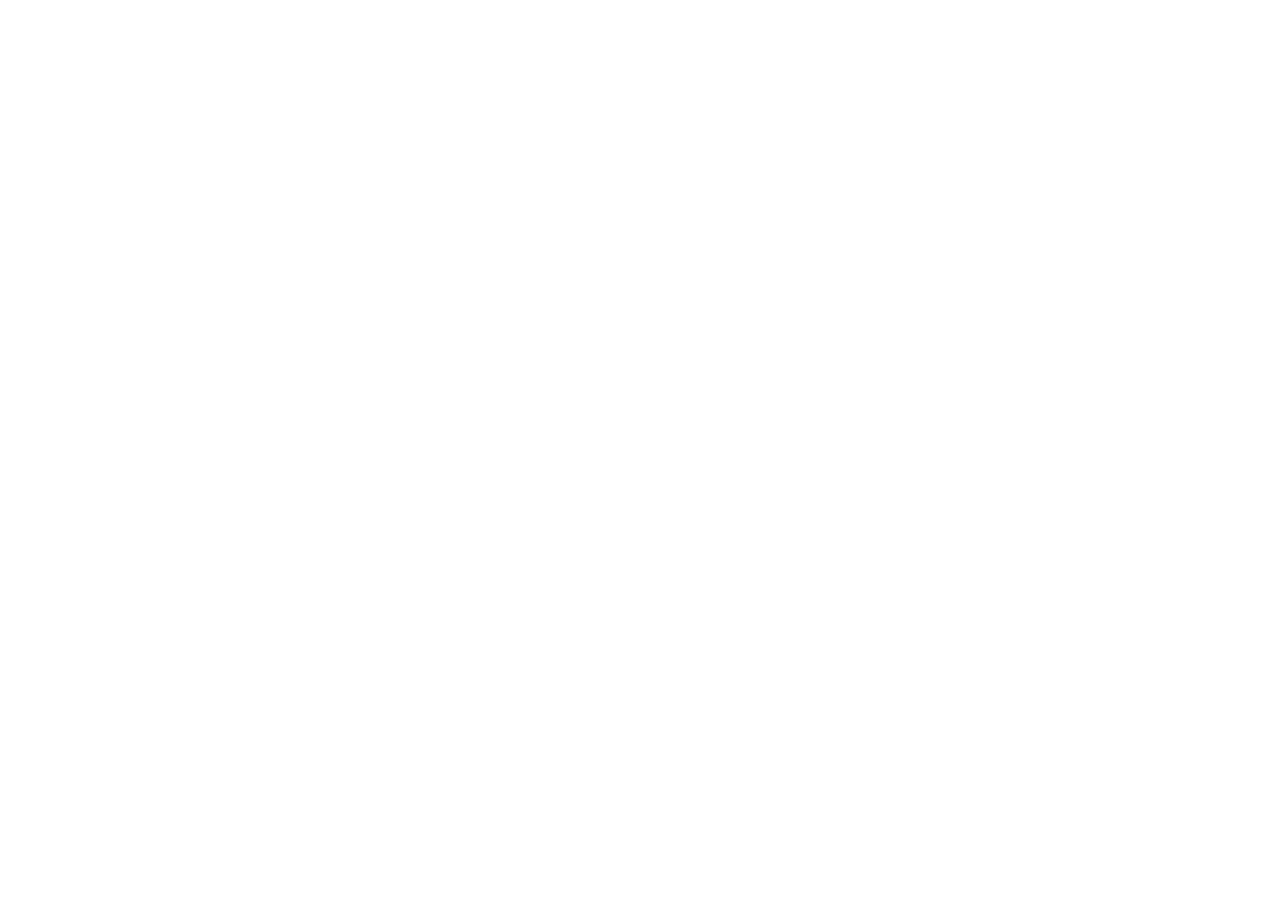
==== ServiceECS/index.html @ 9c33eb80 "Add files." ====
<!DOCTYPE html>
<html ng-app="app">
<head>
	<meta http-equiv="Content-type" content="application/json" charset="UTF-8" />
	<meta http-equiv="X-UA-Compatible" content="IE=edge,chrome=1" />
	<title>云管理平台yun1</title>
	<!-- <link rel="Shortcut Icon" href="images/favicon.ico" type="image/x-icon" /> -->
	<link rel="stylesheet" type="text/css" href="/yun/lib/css/style-icon.css">
	<link rel="stylesheet" type="text/css" href="/yun/css/common.css">
	<link rel="stylesheet" type="text/css" href="/yun/css/listpage.css">
	<link rel="stylesheet" type="text/css" href="/yun/css/last.css">
	<script type="text/javascript" src="/yun/lib/js/jquery-2.2.3.min.js"></script>
</head>
<body id="index" ng-controller="zmController">

	<header id="header" class="header" ng-include="headerHtml" ng-controller="headerController"></header>

	<main id="main" class="main" ng-controller="mainController">
		<div class="main-left" ng-class="isZoom?'closeUp':''" ng-include="leftHtml" ng-controller="mainLeftController"></div>

		<div class="main-right" ng-class="isZoom?'closeUp':''" ng-view=""></div>

	</main>

	<footer id="foolter" class="foolter" ng-include="foolter"></footer>

	<script type="text/javascript" src="/yun/lib/js/angularjs-1.4.6.min.js"></script>
	<script type="text/javascript" src="/yun/lib/js/angular-route-1.3.13.js"></script>
	<script type="text/javascript" src="/yun/lib/js/angular-animate.min.js"></script>
	<script type="text/javascript" src="/yun/js/public/common.js"></script>
	<script type="text/javascript" src="/yun/js/fncm/fn-info.js"></script>
	<script type="text/javascript" src="/yun/js/fncm/page.js"></script>
	<script type="text/javascript" src="/yun/js/fncm/createHtml.js"></script>
	<script type="text/javascript" src="/yun/js/ngApp/app.js"></script>
	<script type="text/javascript" src="js/ngConfig.js"></script>
	<script type="text/javascript" src="/yun/js/controller/ngController.js"></script>
	<script type="text/javascript" src="/yun/js/controller/leftController.js"></script>
	<script type="text/javascript" src="controller/rightController.js"></script>
	
</body>
</html>
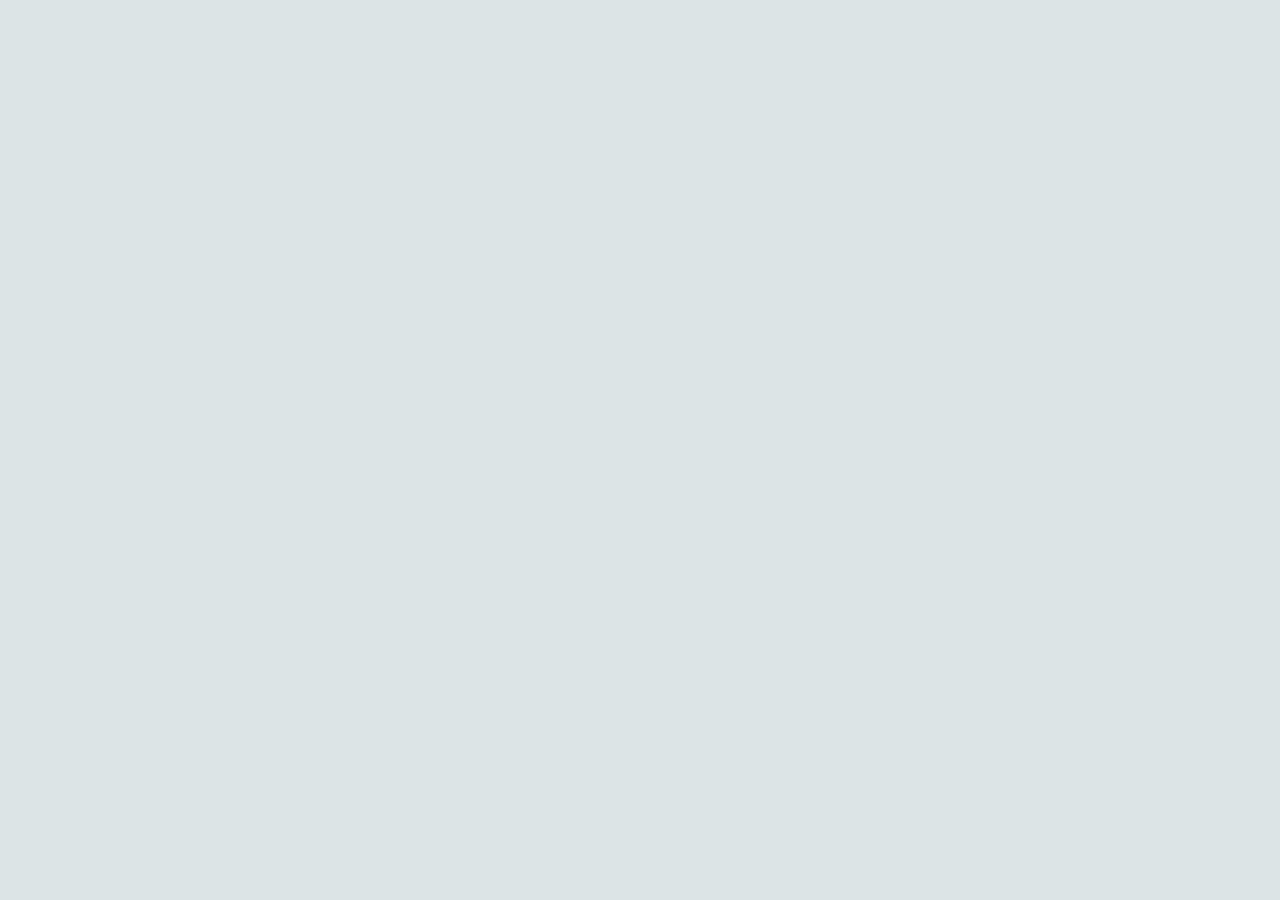
==== commit 616838d4: "update error" ====
--- a/ServiceECS/index.html
+++ b/ServiceECS/index.html
@@ -5,11 +5,11 @@
 	<meta http-equiv="X-UA-Compatible" content="IE=edge,chrome=1" />
 	<title>云管理平台yun1</title>
 	<!-- <link rel="Shortcut Icon" href="images/favicon.ico" type="image/x-icon" /> -->
-	<link rel="stylesheet" type="text/css" href="/yun/lib/css/style-icon.css">
-	<link rel="stylesheet" type="text/css" href="/yun/css/common.css">
-	<link rel="stylesheet" type="text/css" href="/yun/css/listpage.css">
-	<link rel="stylesheet" type="text/css" href="/yun/css/last.css">
-	<script type="text/javascript" src="/yun/lib/js/jquery-2.2.3.min.js"></script>
+	<link rel="stylesheet" type="text/css" href="/lib/css/style-icon.css">
+	<link rel="stylesheet" type="text/css" href="/css/common.css">
+	<link rel="stylesheet" type="text/css" href="/css/listpage.css">
+	<link rel="stylesheet" type="text/css" href="/css/last.css">
+	<script type="text/javascript" src="/lib/js/jquery-2.2.3.min.js"></script>
 </head>
 <body id="index" ng-controller="zmController">
 
@@ -24,17 +24,17 @@
 
 	<footer id="foolter" class="foolter" ng-include="foolter"></footer>
 
-	<script type="text/javascript" src="/yun/lib/js/angularjs-1.4.6.min.js"></script>
-	<script type="text/javascript" src="/yun/lib/js/angular-route-1.3.13.js"></script>
-	<script type="text/javascript" src="/yun/lib/js/angular-animate.min.js"></script>
-	<script type="text/javascript" src="/yun/js/public/common.js"></script>
-	<script type="text/javascript" src="/yun/js/fncm/fn-info.js"></script>
-	<script type="text/javascript" src="/yun/js/fncm/page.js"></script>
-	<script type="text/javascript" src="/yun/js/fncm/createHtml.js"></script>
-	<script type="text/javascript" src="/yun/js/ngApp/app.js"></script>
+	<script type="text/javascript" src="/lib/js/angularjs-1.4.6.min.js"></script>
+	<script type="text/javascript" src="/lib/js/angular-route-1.3.13.js"></script>
+	<script type="text/javascript" src="/lib/js/angular-animate.min.js"></script>
+	<script type="text/javascript" src="/js/public/common.js"></script>
+	<script type="text/javascript" src="/js/fncm/fn-info.js"></script>
+	<script type="text/javascript" src="/js/fncm/page.js"></script>
+	<script type="text/javascript" src="/js/fncm/createHtml.js"></script>
+	<script type="text/javascript" src="/js/ngApp/app.js"></script>
 	<script type="text/javascript" src="js/ngConfig.js"></script>
-	<script type="text/javascript" src="/yun/js/controller/ngController.js"></script>
-	<script type="text/javascript" src="/yun/js/controller/leftController.js"></script>
+	<script type="text/javascript" src="/js/controller/ngController.js"></script>
+	<script type="text/javascript" src="/js/controller/leftController.js"></script>
 	<script type="text/javascript" src="controller/rightController.js"></script>
 	
 </body>
--- a/lib/css/style-icon.css
+++ b/lib/css/style-icon.css
@@ -0,0 +1,588 @@
+@font-face {
+  font-family: 'icomoon';
+  src:  url('fonts/icomoon.eot?mhn8g2');
+  src:  url('fonts/icomoon.eot?mhn8g2#iefix') format('embedded-opentype'),
+    url('fonts/icomoon.ttf?mhn8g2') format('truetype'),
+    url('fonts/icomoon.woff?mhn8g2') format('woff'),
+    url('fonts/icomoon.svg?mhn8g2#icomoon') format('svg');
+  font-weight: normal;
+  font-style: normal;
+}
+
+[class^="icon-"], [class*=" icon-"] {
+  /* use !important to prevent issues with browser extensions that change fonts */
+  font-family: 'icomoon' !important;
+  speak: none;
+  font-style: normal;
+  font-weight: normal;
+  font-variant: normal;
+  text-transform: none;
+  line-height: 1;
+
+  /* Better Font Rendering =========== */
+  -webkit-font-smoothing: antialiased;
+  -moz-osx-font-smoothing: grayscale;
+}
+
+.icon-check-alt:before {
+  content: "\e98d";
+}
+.icon-x-altx-alt:before {
+  content: "\e98e";
+}
+.icon-dial:before {
+  content: "\e98f";
+}
+.icon-share:before {
+  content: "\e990";
+}
+.icon-plus-alt:before {
+  content: "\e991";
+}
+.icon-minus-alt:before {
+  content: "\e992";
+}
+.icon-link:before {
+  content: "\e993";
+}
+.icon-bolt:before {
+  content: "\e994";
+}
+.icon-steering-wheel:before {
+  content: "\e995";
+}
+.icon-box:before {
+  content: "\e996";
+}
+.icon-folder-fill:before {
+  content: "\e997";
+}
+.icon-map-pin-alt:before {
+  content: "\e998";
+}
+.icon-home:before {
+  content: "\e900";
+}
+.icon-pencil2:before {
+  content: "\e901";
+}
+.icon-quill:before {
+  content: "\e92d";
+}
+.icon-image:before {
+  content: "\e902";
+}
+.icon-images:before {
+  content: "\e95d";
+}
+.icon-book:before {
+  content: "\e903";
+}
+.icon-books:before {
+  content: "\e904";
+}
+.icon-file-text:before {
+  content: "\e95e";
+}
+.icon-file-empty:before {
+  content: "\e95f";
+}
+.icon-files-empty:before {
+  content: "\e960";
+}
+.icon-file-text2:before {
+  content: "\e905";
+}
+.icon-file-zip:before {
+  content: "\e954";
+}
+.icon-copy:before {
+  content: "\e955";
+}
+.icon-paste:before {
+  content: "\e956";
+}
+.icon-stack:before {
+  content: "\e906";
+}
+.icon-folder:before {
+  content: "\e907";
+}
+.icon-folder-open:before {
+  content: "\e908";
+}
+.icon-folder-plus:before {
+  content: "\e909";
+}
+.icon-folder-minus:before {
+  content: "\e90a";
+}
+.icon-coin-dollar:before {
+  content: "\e999";
+}
+.icon-coin-euro:before {
+  content: "\e99a";
+}
+.icon-coin-pound:before {
+  content: "\e99b";
+}
+.icon-coin-yen:before {
+  content: "\e99c";
+}
+.icon-credit-card:before {
+  content: "\e99d";
+}
+.icon-phone:before {
+  content: "\e99e";
+}
+.icon-phone-hang-up:before {
+  content: "\e99f";
+}
+.icon-address-book:before {
+  content: "\e961";
+}
+.icon-envelop:before {
+  content: "\e962";
+}
+.icon-display:before {
+  content: "\e925";
+}
+.icon-download:before {
+  content: "\e926";
+}
+.icon-upload:before {
+  content: "\e927";
+}
+.icon-floppy-disk:before {
+  content: "\e928";
+}
+.icon-drive:before {
+  content: "\e963";
+}
+.icon-database:before {
+  content: "\e90b";
+}
+.icon-undo2:before {
+  content: "\e929";
+}
+.icon-redo2:before {
+  content: "\e92a";
+}
+.icon-bubble2:before {
+  content: "\e92b";
+}
+.icon-user:before {
+  content: "\e92c";
+}
+.icon-users:before {
+  content: "\e964";
+}
+.icon-user-plus:before {
+  content: "\e90c";
+}
+.icon-user-minus:before {
+  content: "\e90d";
+}
+.icon-user-check:before {
+  content: "\e974";
+}
+.icon-spinner:before {
+  content: "\e975";
+}
+.icon-spinner2:before {
+  content: "\e976";
+}
+.icon-spinner3:before {
+  content: "\e90e";
+}
+.icon-spinner5:before {
+  content: "\e977";
+}
+.icon-spinner11:before {
+  content: "\e978";
+}
+.icon-binoculars:before {
+  content: "\e947";
+}
+.icon-search:before {
+  content: "\e916";
+}
+.icon-zoom-in:before {
+  content: "\e92e";
+}
+.icon-zoom-out:before {
+  content: "\e92f";
+}
+.icon-enlarge:before {
+  content: "\e97c";
+}
+.icon-shrink:before {
+  content: "\e97d";
+}
+.icon-enlarge2:before {
+  content: "\e930";
+}
+.icon-shrink2:before {
+  content: "\e931";
+}
+.icon-key:before {
+  content: "\e957";
+}
+.icon-wrench:before {
+  content: "\e958";
+}
+.icon-cog2:before {
+  content: "\e965";
+}
+.icon-cogs:before {
+  content: "\e932";
+}
+.icon-hammer:before {
+  content: "\e933";
+}
+.icon-aid-kit:before {
+  content: "\e97f";
+}
+.icon-stats-bars:before {
+  content: "\e934";
+}
+.icon-briefcase:before {
+  content: "\e966";
+}
+.icon-shield:before {
+  content: "\e959";
+}
+.icon-power:before {
+  content: "\e95a";
+}
+.icon-switch:before {
+  content: "\e967";
+}
+.icon-clipboard:before {
+  content: "\e968";
+}
+.icon-tree:before {
+  content: "\e935";
+}
+.icon-menu:before {
+  content: "\e917";
+}
+.icon-menu3:before {
+  content: "\e90f";
+}
+.icon-menu4:before {
+  content: "\e910";
+}
+.icon-sphere:before {
+  content: "\e936";
+}
+.icon-attachment:before {
+  content: "\e911";
+}
+.icon-eye:before {
+  content: "\e948";
+}
+.icon-eye-plus:before {
+  content: "\e949";
+}
+.icon-eye-minus:before {
+  content: "\e94a";
+}
+.icon-eye-blocked:before {
+  content: "\e94b";
+}
+.icon-bookmark:before {
+  content: "\e969";
+}
+.icon-bookmarks:before {
+  content: "\e96a";
+}
+.icon-star-full:before {
+  content: "\e96b";
+}
+.icon-warning:before {
+  content: "\e937";
+}
+.icon-notification:before {
+  content: "\e938";
+}
+.icon-question:before {
+  content: "\e939";
+}
+.icon-plus:before {
+  content: "\e912";
+}
+.icon-minus:before {
+  content: "\e913";
+}
+.icon-info:before {
+  content: "\e93a";
+}
+.icon-cancel-circle:before {
+  content: "\e93b";
+}
+.icon-blocked:before {
+  content: "\e93c";
+}
+.icon-cross:before {
+  content: "\e918";
+}
+.icon-checkmark:before {
+  content: "\e919";
+}
+.icon-play2:before {
+  content: "\e91a";
+}
+.icon-pause:before {
+  content: "\e91b";
+}
+.icon-stop:before {
+  content: "\e979";
+}
+.icon-loop:before {
+  content: "\e93d";
+}
+.icon-loop2:before {
+  content: "\e914";
+}
+.icon-infinite:before {
+  content: "\e93e";
+}
+.icon-arrow-up-left2:before {
+  content: "\e980";
+}
+.icon-arrow-up2:before {
+  content: "\e981";
+}
+.icon-arrow-up-right2:before {
+  content: "\e982";
+}
+.icon-arrow-right2:before {
+  content: "\e983";
+}
+.icon-arrow-down-right2:before {
+  content: "\e984";
+}
+.icon-arrow-down2:before {
+  content: "\e985";
+}
+.icon-arrow-down-left2:before {
+  content: "\e986";
+}
+.icon-circle-up:before {
+  content: "\e93f";
+}
+.icon-circle-right:before {
+  content: "\e940";
+}
+.icon-circle-down:before {
+  content: "\e941";
+}
+.icon-circle-left:before {
+  content: "\e942";
+}
+.icon-move-up:before {
+  content: "\e987";
+}
+.icon-move-down:before {
+  content: "\e988";
+}
+.icon-sort-alpha-asc:before {
+  content: "\e989";
+}
+.icon-sort-alpha-desc:before {
+  content: "\e98a";
+}
+.icon-sort-numberic-asc:before {
+  content: "\e98b";
+}
+.icon-sort-numberic-desc:before {
+  content: "\e98c";
+}
+.icon-radio-checked:before {
+  content: "\e94c";
+}
+.icon-radio-checked2:before {
+  content: "\e94d";
+}
+.icon-radio-unchecked:before {
+  content: "\e96c";
+}
+.icon-make-group:before {
+  content: "\e96d";
+}
+.icon-insert-template:before {
+  content: "\e97e";
+}
+.icon-new-tab:before {
+  content: "\e96e";
+}
+.icon-embed2:before {
+  content: "\e915";
+}
+.icon-terminal:before {
+  content: "\e96f";
+}
+.icon-share2:before {
+  content: "\e95b";
+}
+.icon-google-drive:before {
+  content: "\e970";
+}
+.icon-steam:before {
+  content: "\e95c";
+}
+.icon-steam2:before {
+  content: "\e9a0";
+}
+.icon-android:before {
+  content: "\e9a1";
+}
+.icon-windows8:before {
+  content: "\e943";
+}
+.icon-delicious:before {
+  content: "\e971";
+}
+.icon-chrome:before {
+  content: "\e9a2";
+}
+.icon-firefox:before {
+  content: "\e9a3";
+}
+.icon-IE:before {
+  content: "\e9a4";
+}
+.icon-edge:before {
+  content: "\e9a5";
+}
+.icon-safari:before {
+  content: "\e9a6";
+}
+.icon-opera:before {
+  content: "\e9a7";
+}
+.icon-codepen:before {
+  content: "\e91c";
+}
+.icon-chevron-thin-down:before {
+  content: "\e94e";
+}
+.icon-chevron-thin-left:before {
+  content: "\e94f";
+}
+.icon-chevron-thin-right:before {
+  content: "\e950";
+}
+.icon-chevron-thin-up:before {
+  content: "\e951";
+}
+.icon-chevron-with-circle-down:before {
+  content: "\e9a8";
+}
+.icon-chevron-with-circle-left:before {
+  content: "\e9a9";
+}
+.icon-chevron-with-circle-right:before {
+  content: "\e9aa";
+}
+.icon-chevron-with-circle-up:before {
+  content: "\e9ab";
+}
+.icon-dots-three-horizontal:before {
+  content: "\e952";
+}
+.icon-dots-three-vertical:before {
+  content: "\e91d";
+}
+.icon-flow-branch:before {
+  content: "\e91e";
+}
+.icon-flow-cascade:before {
+  content: "\e91f";
+}
+.icon-flow-line:before {
+  content: "\e920";
+}
+.icon-flow-parallel:before {
+  content: "\e921";
+}
+.icon-flow-tree:before {
+  content: "\e922";
+}
+.icon-layers:before {
+  content: "\e97a";
+}
+.icon-open-book:before {
+  content: "\e9ac";
+}
+.icon-select-arrows:before {
+  content: "\e953";
+}
+.icon-uninstall:before {
+  content: "\e9ad";
+}
+.icon-address:before {
+  content: "\e9ae";
+}
+.icon-aircraft:before {
+  content: "\e9af";
+}
+.icon-ccw:before {
+  content: "\e9b0";
+}
+.icon-cog:before {
+  content: "\e944";
+}
+.icon-help:before {
+  content: "\e923";
+}
+.icon-laptop:before {
+  content: "\e9b1";
+}
+.icon-lock-open:before {
+  content: "\e945";
+}
+.icon-lock:before {
+  content: "\e946";
+}
+.icon-magnet:before {
+  content: "\e9b2";
+}
+.icon-mask:before {
+  content: "\e9b3";
+}
+.icon-new-message:before {
+  content: "\e9b4";
+}
+.icon-new:before {
+  content: "\e9b5";
+}
+.icon-shield2:before {
+  content: "\e9b6";
+}
+.icon-shopping-bag:before {
+  content: "\e9b7";
+}
+.icon-shopping-cart:before {
+  content: "\e9b8";
+}
+.icon-swap:before {
+  content: "\e924";
+}
+.icon-sweden:before {
+  content: "\e97b";
+}
+.icon-time-slot:before {
+  content: "\e972";
+}
+.icon-tools:before {
+  content: "\e973";
+}
+.icon-traffic-cone:before {
+  content: "\e9b9";
+}
+.icon-tree2:before {
+  content: "\e9ba";
+}
+
--- a/css/common.css
+++ b/css/common.css
@@ -0,0 +1,1299 @@
+*{margin:0;padding:0;}
+html,body{font-family:'Microsoft YaHei',Lato,"Helvetica Neue Light","Helvetica Neue",Helvetica,Calibri,Candara,Arial,sans-serif;width:100%;height:100%;background-color: #dce4e6;overflow:hidden;}
+h1,h2,h3,h4,h5,h6,p,a{text-align:left;}
+h1,h2,h3,h4,h5,h6{color:#444;}
+p,pre{color:#666;font-size:14px;}
+a{text-decoration:none;font-size:14px;color:#666;}
+a:link{}
+a:hover{color:#888;}
+a:active{color: #4a4a4a;}
+
+li{list-style:none;}
+
+a,button,input,textarea{outline:none;}
+
+.mrl_15{margin-left:15px;}
+.mrr_15{margin-right:15px;}
+.fontTime{color:#666;font-size:14px;}
+
+.none{display:none;}
+.inlineBlock{display:inline-block;}
+
+.scbd{border:1px solid #ddd;padding:0 5px;}
+
+.zIndex100{z-index:100 !important;}
+
+.fl{float:left;}
+.fr{float:right;}
+.clr{clear:both;}
+
+.aw{width:100%;margin:auto;}
+.center{text-align:center;}
+
+.pd{padding:20px;}
+.pd10{padding:10px;}
+
+.mgB-ins{margin-bottom:15px;}
+
+.am-5{
+	transition: width 0.5s linear;
+	-webkit-transition: width 0.5s linear;
+	-moz-transition: width 0.5s linear;
+	-ms-transition: width 0.5s linear;
+	-o-transition: width 0.5s linear;
+}
+
+.zttl{font-size:25px;color:#094d63;padding-bottom:10px;border-bottom:4px solid #2e8ca7;text-align:left;margin-bottom:40px;}
+.dttl{font-size: 20px;height: 40px;line-height: 40px;color:#555;text-align:left;text-indent: 6px;border-left:4px solid #0F96AE;background-color: #DDEAF0;}
+.initialTxt{color:#999;text-align:center;font-size:25px;margin-top:50px;text-shadow:0 0 5px #999;}
+
+.loading{width:50px;height:50px;color:#04636B;font-size:45px;position:absolute;top:50%;left:50%;margin-left:-25px;margin-top:-25px;z-index:1;}
+
+
+.copyTxt{user-select: none;-webkit-user-select: none;-ms-user-select: none;-moz-user-select: none;-o-user-select: none; resize: none;
+	height:50px;width:80%;vertical-align:top;}
+.copyBtn{height:62px;line-height:62px;box-shadow:none;}
+
+.loading{font-size:50px;color:#30b2ce;text-align:center;}
+.loading i,.loading i:before{display:block;}
+
+.liMgbm{margin-bottom:15px;}
+
+.txtEllipsis{white-space: nowrap;overflow: hidden;text-overflow: ellipsis;}
+
+.bdwd{border-top: 1px solid #999;border-left: 1px solid #999;border-right: 1px solid #ccc;border-bottom: 1px solid #ccc;}
+.bdwd .wdbr{padding: 0 5px;border-top: 1px solid #ddd;border-left: 1px solid #ddd;}
+
+.cursorCk{cursor:pointer;}
+.hide{display:none;}
+.notcc{color:#f00;font-size:18px;padding:10px 20px;}
+
+.borderBox{box-sizing:border-box;-moz-box-sizing:border-box;-webkit-box-sizing:border-box;-o-box-sizing:border-box;border-radius:0;}
+.textShadow2{text-shadow:2px 2px 2px #111; -webkit-text-shadow:2px 2px 2px #111; -moz-text-shadow:2px 2px 2px #111; -o-text-shadow:2px 2px 2px #111;}
+.wordWrap{word-wrap:break-word;-webkit-word-wrap:break-word;-moz-word-wrap:break-word;-ms-word-wrap:break-word;-o-word-wrap:break-word;}
+
+input::-webkit-input-placeholder, .style3 textarea::-webkit-input-placeholder { color: #c2c9d0; } 
+input:-moz-placeholder, .style3 textarea:-moz-placeholder { color: #c2c9d0; } 
+input::-moz-placeholder, .style3 textarea::-moz-placeholder { color: #c2c9d0; } 
+input:-ms-input-placeholder, .style3 textarea:-ms-input-placeholder { color: #c2c9d0; } 
+
+input,select,textarea{outline:none;border:1px solid #ddd;height:40px;line-height:40px;font-size: 16px;}
+input[type=text],input[type=password],input[type=email],select,textarea{color:#666;padding:0 8px;}
+input[type=number],input[type=date]{padding-left:15px;}
+input:focus,input[type=text]:focus,input[type=password]:focus,select:focus,textarea:focus{border-color: #15B3DE;box-shadow: 0 0 4px #15B3DE;}
+input[type=button],.btn_1{display:inline-block;background-color: #30B2CE;text-align:center;min-width: 80px;padding:0 10px;letter-spacing: 1px;
+	color: #fff;cursor:pointer;border-color: #30B2CE;font-weight: 700;height:auto;line-height:30px;box-shadow: 2px 2px 2px #4E5B5E;transition:0.2s;
+	font-size:14px;
+}
+input[type=button]:hover,.btn_1:hover{background-color: #4AC3DD;border-color: #4AC3DD;color: #fff;}
+input[type=button]:active,.btn_1:active{background-color: #239EB8;border-color: #239EB8;box-shadow:0 0 0 #4E5B5E;}
+
+input.noStyle{border:none;outline:none;background:none;width:auto;}
+input.w1,.boxtb .w1{width:100%;}
+input.w2,.boxtb .w2{width:50%;}
+
+textarea{line-height:22px;padding:5px 15px;height:200px;}
+
+.btnLineText{line-height: 28px;color:#666;font-size:14px;}
+
+/*å†…å®¹å—*/
+.cc_0{
+	background-color:#fff;
+	padding:15px;
+}
+
+
+/*æŒ‰é’®*/
+[class^="btn_"],[class*=" btn_"],.searchGo{moz-user-select: -moz-none;-moz-user-select: none;-o-user-select:none;-khtml-user-select:none;-webkit-user-select:none;-ms-user-select:none;user-select:none;}
+.btn_i{font-size:14px;padding:5px 8px;cursor:pointer;color:#666;border:1px solid #666;border-left-width:0;}
+.btn_i:hover{color:#2e8ca7;}
+.btn_i:active{background-color:#555;color:#fff;}
+.btn_i.on{background-color:#2e8ca7;color:#fff;}
+.btn_i.first,.btn_i:first-child{border-left-width:1px;}
+
+.btn_0{box-shadow: 1px 1px 2px #4E5B5E;padding:0 8px;transition:0.4s;cursor:pointer;font-size: 14px;height: 28px;line-height: 28px;}
+.btn_0:hover{box-shadow: 0px 0px 1px #4E5B5E;}
+.btn_0:active,.btn_0.active{box-shadow: 1px 1px 1px #4E5B5E inset;background-color:RGBA(0, 0, 0, 0.49);color:#fff;}
+
+.btn_0.add{padding:5px 8px;font-size:14px;}
+
+.smb_box input[type=button],.smb_box .btn_1{background-color: #469AD1;border-color:#469AD1;}
+.smb_box input[type=button]:hover,.smb_box .btn_1:hover{background-color: #52A9E3;border-color:#52A9E3;}
+.smb_box input[type=button]:active,.smb_box .btn_1:active{background-color:#0F76AE;border-color:#0A5680;}
+
+.btn_1.onBtn{background-color: #239EB8;border-color: #239EB8;box-shadow:1px 1px 1px #4E5B5E;}
+
+.btn_2{padding: 5px 10px;background-color: #57D0E5;color:#fff;cursor:pointer;display: inline-block;}
+.btn_2:hover{background-color: #59C7F7;color:#fff;}
+.btn_2:active{background-color: #58ADE5;color:#fff;box-shadow: -1px -2px 10px #2D73A1 inset;}
+.btnOn_2{background-color: #29B0D8;color:#fff;box-shadow: -1px -2px 10px #A6DAFC inset;}
+
+.btn_3{color:#08A610;display:inline-block;font-size:16px;font-weight:800;cursor:pointer;transition:0.2s;text-shadow: 1px 1px 1px #6CDCF0;}
+.btn_3:hover{color:#05C30F;}
+.btn_3:active{color:#038C0A;}
+
+blockquote{color:#888;padding:5px 15px;font-size:0.9em;}
+
+input[type=radio],input[type=checkbox]{height:auto;}
+label{cursor:pointer;}
+input.err{border-color:red !important;box-shadow:0 0 4px red !important;}
+
+select{}
+
+.iName{}
+.iName .ttl{color:#CB9916;font-weight:700;font-size:18px;}
+.iName .oper{margin-left:20px;}
+.iName .oper .btn_1{height:28px;line-height:28px;}
+.iInfo{}
+.iInfo .list{color:#008807;font-size:14px;}
+
+.btnDel{background-color:#f00;}
+.btnDel:hover{background-color:#F95252;}
+.btnDel:active{background-color:#DB0808;}
+
+.cd{color:#666; font-size:16px; padding:10px;}
+.cd .cl1{color:#1762B6;}
+
+/*å¸ƒå±€*/
+.wj{
+	width:100%;
+}
+[class^='wj-'], [class*=' wj-']{
+	-webkit-box-sizing: border-box;
+	-moz-box-sizing: border-box;
+	box-sizing: border-box;
+}
+.wj-fl-2{
+	width:48%;
+	float:left;
+	margin-right:4%;
+}
+.wj-fr-2{
+	width:48%;
+	float:right;
+}
+
+
+/*è¾¹æ¡†*/
+.bod_1{border: 1px solid #C7D6DA;}
+
+
+/*æ ‡é¢˜*/
+.title_0{font-size: 14px; font-weight:600; color:#444; margin-bottom:10px;}
+.title_1{font-size: 15px; font-weight:500; color: #444; border-left: 2px solid #5CC4EC; margin-bottom:15px; padding-left: 8px;height: 18px;line-height: 17px;}
+.title_bb{border-bottom:1px solid #ddd; margin-bottom:15px; padding-bottom:8px;}
+
+
+/*æ•°æ®å—*/
+.chunk{position:relative;z-index:1}
+.chunk .dataEditBox{width:95%;margin:auto;}
+
+/*è¾“å…¥æ¡†è¡¨æ ¼*/
+.addInputTable{margin-bottom:5px;}
+.inputTable{width:100%;}
+.inputTable input[type=text],.inputTable input[type=date],.inputTable input[type=number],.inputTable select,.inputTable .btnSelect{width:100%;padding:0 2%;height:40px;line-height:40px;}
+.inputTable th{color:#666;text-align:left;font-weight:500;}
+.inputTable .tl{width:20px;text-align:center;}
+.inputTable .remove{display:block;width:20px;height:20px;line-height:20px;text-align:center;background-color:#f93d3d;color:#fff;border-radius:50%;}
+.inputTable .remove:hover{background-color:red;}
+.inputTable .hide{}
+.inputTable .btnSelect{width: auto;font-size:15px;color:#666;text-align: center;border: 1px solid #ddd;display: block;box-sizing:border-box;-moz-box-sizing:border-box;-webkit-box-sizing:border-box;}
+
+.btnConsole{}
+.btnConsole input[type=button],.btnConsole .btn_1{width:80px;}
+
+/*æ¨¡ä»¿ä¸‹æ‹‰æ¡†æ ·å¼*/
+.btnSelectBox{position:relative;z-index:99;}
+.btnSelectBox .btnSelect{cursor:pointer;}
+.btnSelectBox .btnSelectOptions{max-height:240px;overflow:auto;position:absolute;left:0;border:1px solid #ddd;background-color:#fff;display:none;
+min-width:100%;box-sizing:border-box;-moz-box-sizing:border-box;-webkit-box-sizing:border-box;line-height: 22px;}
+.btnSelectBox .btnSelectOptions p{font-size:14px;color:#999;padding:0 4px;white-space: nowrap;}
+.btnSelectBox .btnSelectOptions a{display:block;padding:0 8px;}
+.btnSelectBox .btnSelectOptions a:hover,.btnSelectBox .btnSelectOptions li.active a{background-color:#eee;}
+.btnSelectBox .btnSelectOptions a label{display:block;}
+.btnSelectBox.seekBoxZ .btnSelect{position:absolute;top:0;right:0;border:0;}
+.btnSelectBox.seekBoxZ .seekInput{}
+
+.header{height:40px;line-height:40px;background-color: #008dc3;box-shadow: 0 0 4px #000;position: relative;z-index: 10;}
+.main{
+	*height:100%; height:calc(100% - 40px); height:-webkit-calc(100% - 40px); height:-ms-calc(100% - 40px); 
+	height:-moz-calc(100% - 40px); height:-o-calc(100% - 40px);
+	position: relative;
+}
+.fool{}
+
+.icon{margin-right:4px;}
+
+.fontSize_16{font-size:16px;}
+
+.pre1,.console1{padding:8px;min-height:200px;max-height:400px;overflow:auto;}
+.pre1{background-color: #F5F5E7;color:#333;}
+.console1{background-color: rgba(0, 0, 0, 0.83);color:#A2EAFF;}
+
+.helpBox{color:#fff;}
+.helpBox{color:green;}
+.helpBox a{color:#31AFDD;}
+
+.header .topLogo{height:100%;margin-right:10px;}
+.header .topLogo a{display:block;height:inherit;width:40px;text-align:center;}
+.header .topLogo img{height:80%;margin-top:10%;}
+.header .topTitle{color:#fff;font-size:18px;}
+.header .topUser{padding-right:5px;}
+.header .topUser .btnSelect{color:#fff;}
+.header .topUser .btnSelectOptions{
+	padding:20px 40px;
+}
+
+.header .csl{padding:10px 0;}
+
+.main-left{width: 180px;}
+.main-right{position:absolute;left: 180px;right:0;top:0;bottom:0;z-index:2;width:auto;transition:all 0.5s linear;}
+.main-right:before,.main-right:after{display:table}
+
+.main-left.closeUp{width:40px;}
+.main-left.closeUp .mainNav a{text-align:center;}
+.main-left.closeUp .mainNav a.navTtl {text-indent:4px;}
+.main-left.closeUp .zm,.main-left.closeUp .zm [class^="icon"]{display:none;}
+.main-left.closeUp [class^="icon"]{}
+
+.main-right.closeUp{left:40px;}
+
+.main .main-left,.main .main-right{height:100%;}
+.main .main-left{box-shadow: 0 0 4px #011c27;position:relative;z-index: 9;}
+.main .main-right{overflow:auto;}
+
+.main .main-right.ng-leave,.main .main-right.ng-enter{}
+.main .main-right.ng-leave{top:0%;}
+.main .main-right.ng-enter{top:-100%;}
+.main .main-right.ng-leave-active{top:100%;}
+.main .main-right.ng-enter-active{top:0%;}
+
+.navScrollBar{width:inherit;height:inherit;overflow:hidden;}
+.navZoom{text-align: center;background-color: #053571;color: #fff;font-size: 22px;line-height: 18px;cursor:pointer;padding-bottom:4px;}
+.navZoom i{
+	display: inline-block;
+    width: 15px;
+    height: 12px;
+    border-left: 2px solid #c5c5c5;
+    border-right: 2px solid #c5c5c5;
+    line-height: 8px;
+    transition:0.4s;
+    -webkit-transition:0.4s;
+    -moz-transition:0.4s;
+    -ms-transition:0.4s;
+    -o-transition:0.4s;
+}
+.navZoom i:before{
+	content: '';
+    border-right: 2px solid #c5c5c5;
+    display: block;
+    height: 12px;
+    margin-right: 40%;
+}
+.navZoom i.vertical{
+	transform: rotate(90deg);
+	-webkit-transform: rotate(90deg);
+	-moz-transform: rotate(90deg);
+	-ms-transform: rotate(90deg);
+	-o-transform: rotate(90deg);
+    width: 8px;
+}
+
+.mainNav{width:inherit;height: calc(100% - 32px);height: -webkit-calc(100% - 32px);height: -moz-calc(100% - 32px);height: -ms-calc(100% - 32px);height: -o-calc(100% - 32px);
+	padding-top:10px;padding-right:17px;overflow-y:auto;overflow-x:hidden;background-color: #04232f;}
+.mainNav .mainNavLists{margin-bottom:10px;width:inherit;text-indent: 10px;}
+.mainNav .mainNavLists a.navTtl{line-height: 32px;font-size: 14px;color: #27cbef;display:block;padding: 5px 0;background-color: #011821;position: relative;z-index: 1;}
+.mainNav .mainNavLists a.navTtlOn{background-color: #30B2CE;color:#fff;}
+.mainNav .mainNavLists a.navTtl .cog{display: block;height: 30px;color: #8bb2c1;position: absolute;top: 8px;right: 20px;}
+.mainNav .mainNavLists ul{}
+.mainNav .mainNavLists ul li{}
+.mainNav .mainNavLists ul li a{}
+.mainNav .mainNavLists ul li a:hover{}
+.mainNav .mainNavLists ul li a:active{}
+.mainNav .mainNavLists ul li a.active{}
+.mainNav .mainNavLists ul li a i{}
+
+.mainNav .mainNavLists ul.navs{}
+.mainNav .mainNavLists ul.navs li.navsList{}
+.mainNav .mainNavLists ul.navs li.navsList a{position:relative;height: 40px;line-height: 40px;font-size: 12px;display:block;color: #E6F1F7;}
+.mainNav .mainNavLists ul.navs li.navsList a:hover,.mainNav .mainNavLists ul.navs li.navsList.hv a{color: #fff;background-color: #4e686f;}
+.mainNav .mainNavLists ul.navs li.navsList a:active{color:#239eb9;}
+.mainNav .mainNavLists ul.navs li.navsList a.active{background-color: #008dc3;}
+.mainNav .mainNavLists ul.navs li.navsList a i{font-size:16px;margin-right:10px;color: #A8B1B5;}
+.mainNav .mainNavLists ul.navs li.navsList a.active i{color:#eee;}
+
+.mainNav .mainNavLists ul.navs ul{display:none;}
+.mainNav .mainNavLists ul.navs ul li{}
+.mainNav .mainNavLists ul.navs ul li a{}
+
+.mainChildNav{position:absolute;width:180px;height:inherit;top:0;right:0;background-color: rgba(68,97,105,0.9);z-index:-1;}
+.mainChildNav .navType{float:right; margin:5px; color:#ECF200; cursor:pointer;}
+.mainChildNav .ttl{
+	margin-bottom:30px;
+	color:#fff;
+	font-size:14px;
+	padding:25px 0 0 5px;
+	font-weight: 500;
+}
+.mainChildNav .listBox{
+    overflow: hidden;
+    height: calc(100% - 70px);
+    height: -webkit-calc(100% - 70px);
+    height: -moz-calc(100% - 70px);
+    height: -ms-calc(100% - 70px);
+    height: -o-calc(100% - 70px);
+    width: inherit;
+}
+.mainChildNav ul{
+    height: 100%;
+    width: inherit;
+    padding-right: 17px;
+    overflow: auto;
+}
+.mainChildNav ul li{
+    width: inherit;
+}
+.mainChildNav ul li a{display:block;color:#fff;padding:0 15px;text-indent:-50px;height: 40px;line-height: 40px;font-size:12px;opacity:0;filter:alpha(opacity=0);transition:all 0.4s;}
+.mainChildNav ul li a:hover{background-color: #65828a;}
+.mainChildNav ul li a.active,.mainChildNav ul li a:active{background-color: #dce4e6;color: #008dc3;}
+.mainChildNav ul li.show a{text-indent:0px;opacity:100;filter:alpha(opacity=100);}
+
+.seekBox{position:relative;width: 25%;z-index:99;}
+.seekBox input[type=text]{width:77%;height:28px;line-height:28px;padding: 0 15% 0 7%;}
+.seekBtn{width:32px;height:28px;text-align:center;line-height:28px;color:#30B2CE;font-size:16px;display:block;position:absolute;right:-1px;top:1px;cursor:pointer;}
+.seekBtn:hover{background-color: #30B2CE;color:#fff;}
+.seekResult{position:absolute;width:100%;top:100%;left:0;background-color:RGBA(0, 0, 0, 0.54);max-height:400px;overflow-y:auto;}
+.seekResult a{display:block;height:26px;line-height:26px;padding:0 10px;color:#eee;}
+.seekResult a:hover{background-color:#d4e3ea;color:#555;}
+
+.zt{width:100%;min-height:100%;background-color:#fff;}
+.zt .ztTop{
+	min-height: 90px;
+	border-bottom: 1px solid #999;
+	background-color: #0fbeda;
+	margin-bottom: 25px;
+	padding:0 20px;
+	box-shadow: 0 0 4px #777;
+	position: relative;
+}
+.zt .ztMain{
+    padding: 0 20px;
+}
+
+.zt .ztTop .ttl{
+	line-height: 90px;
+	margin-right: 15px;
+	color:#fff;
+	font-size:20px;
+	vertical-align:top;
+}
+.zt .ztTop .ctrBtns{
+    padding-right: 250px;
+    vertical-align:middle;
+}
+
+.zt .ztTop .ctrlBox{text-align:right;position: absolute;top: 0;right: 20px;z-index: 1;}
+.zt .ztTop .ctrlBox .tCtrl{
+    height: 50px;
+    line-height: 50px;
+}
+.zt .ztTop .ctrlBox .sCtrl{}
+
+.pageBox{
+	padding-top:15px;
+}
+
+.searchBox{padding:0 20px; margin-bottom:20px;}
+.searchBox .gh{height:32px; line-height:32px; font-size:12px; vertical-align:top; box-sizing:border-box; -webkit-box-sizing:border-box; -moz-box-sizing:border-box; -ms-box-sizing:border-box; -o-box-sizing:border-box;}
+.searchBox .gw{min-width:180px;}
+.searchBox .go{box-shadow:none;}
+
+.searchBox0{}
+.searchBox0 .scInput{height:28px;line-height:28px;}
+.searchBox0 .scInput:focus{border-color:#ddd;box-shadow:none;}
+.searchBox0 .searchGo{height:28px;line-height:28px;display: inline-block;padding: 0 5px;background-color: #fff;border: 1px solid #ddd;border-left-width: 0;float: right;cursor: pointer;}
+.searchBox0 .searchGo:active{background-color:#eee;}
+
+/*--æ¨¡ä»¿table--*/
+.boxtb{display:table;border-collapse: separate;border-spacing:0;width:100%;}
+.boxcel{display:table-cell;word-break: break-all;}
+.inputCel{width:auto;}
+.inputCel .input_1{width:100%;box-sizing:border-box;-moz-box-sizing:border-box;-webkit-box-sizing:border-box;border-radius:0;}
+
+.edit{border:1px solid #58D1F0;padding:0 8px;box-shadow:0 0 4px #58D1F0;outline-style:none;}
+
+.radius_10{border-radius:10px;-webkit-border-radius:10px;-moz-border-radius:10px;-ms-border-radius:10px;-o-border-radius:10px;overflow: hidden;}
+.radius_8{border-radius:8px;-webkit-border-radius:8px;-moz-border-radius:8px;-ms-border-radius:8px;-o-border-radius:8px;overflow: hidden;}
+.radius_5{border-radius:5px;-webkit-border-radius:5px;-moz-border-radius:5px;-ms-border-radius:5px;-o-border-radius:5px;}
+.radius_a{border-radius:50%;-webkit-border-radius:50%;-moz-border-radius:50%;-ms-border-radius:50%;-o-border-radius:50%;}
+
+/*iframe*/
+.zIframe{width:100%;height:100%;background-color:#fff;}
+
+/*å¼¹çª—*/
+.fixed{position:fixed;width:100%;height:100%;top:0;left:0;z-index:101;}
+.fixed_bg{background-color:rgba(0,0,0,0.27);width:100%;height:100%;position:absolute;left:0;top:0;z-index:-1;}
+.fixed_edit{width:500px;height:288px;background-color:#fff;position:absolute;left:50%;top:50%;margin-left:-250px;margin-top:-144px;z-index:2;
+}
+.fixed_edit2 .clfff{color:#fff;}
+.fixed_edit2 .clddd{color:#A5BDC7;font-size:12px;}
+.fixed_edit2 .clddd a{color:#7BACD5;}
+.fixed_edit2 .clddd a:hover{color:#9AC2E4;}
+.fixed_edit2 .clddd a:active{color:#4B81AE;}
+.fixed_edit .list{margin-bottom:15px;font-size:18px;}
+.fixed_edit .list span{}
+.fixed_edit .list input[type=text],.fixed_edit .list select{width:350px;}
+.fixed_main{position:relative;z-index:1;}
+.fixed_cancel{position:absolute;top:8px;right:10px;z-index:9;font-size:25px;cursor:pointer;display:block;color:#fff;width: 20px;height: 20px;border: 1px solid #fff;line-height: 14px;text-align: center;border-radius: 50%;}
+.fixed_cancel:hover{color:#84ffa4;border-color:#84ffa4;}
+.fixed_cancel:active{color:#6dd588;border-color:#6dd588;}
+.fixed_main .ttl{margin-bottom:10px;height: 40px;line-height: 40px;text-indent: 15px;color: #fff;letter-spacing: 2px;}
+.fixed_main .btns{text-align:center;}
+.fixed_main .btns .smb{margin:auto;}
+
+.fixed2{overflow:auto;background-color: rgba(0, 0, 0, 0.2);z-index: 102;}
+.fixed_cancel2{display:block;color: #fb0303;font-size: 22px;text-shadow: 2px 2px 3px #000;margin: 6px;}
+.fixed_cancel2:hover{color: #fd5858;}
+.fixed_edit2{width:80%;margin: 40px auto 50px auto;border-bottom: 4px solid #2a546f;box-shadow: 0 0 5px #fff;}
+.fixed_edit2 .etxt{width: auto;text-align: center;margin-bottom: 15px;}
+.fixed_edit2 .etxt span{font-size: 20px;}
+.fixed_edit2 .etxt input{}
+.fixed_edit2 .editFrom{padding: 40px 15px 20px;background-color: #f1f1f1;display:none;overflow:hidden;}
+.fixed_edit2 .editFrom .chunk{margin-bottom:40px;}
+.fixed_edit2 .ttl,.fixed_edit2 .editFrom input,.fixed_edit2 .editFrom span{color: #2a546f;}
+.fixed_edit2 .ttl{padding-bottom:10px;border-bottom: 4px solid #2a546f; text-shadow: 2px 2px 4px #4198E0;background-color: #fff;text-indent: 5px;line-height: 35px;}
+.fixed_edit2 .editFrom .bdcol{border-color: #8DA5A9;width: 100%;color: #666;/* background-color: #18242D; */}
+.fixed_edit2 .editFrom select option{/*background-color:#333;*/}
+.fixed_edit2 .editFrom .seekBox{z-index:100;}
+.fixed_edit2 .editFrom .seekBox input[type=text]{height:40px;line-height:40px;padding: 0 15px;}
+.fixed_edit2 .editFrom .seekResult{max-height:150px;}
+.fixed_edit2 .editFrom select{background:url(../images/down2.png) #fff no-repeat right;background-size:26px;
+	appearance:none;-webkit-appearance:none;-moz-appearance:none;-ms-appearance:none;-o-appearance:none;}
+
+.fixed_edit2 .etxt2{margin-bottom:10px;color: #666;}
+.fixed_edit2 .etxt2 .etxte{width:45%;}
+.fixed_edit2 .etxt2 .etxte.one{width:100%;}
+.fixed_edit2 .etxt2 .txtname{/* color:#fff; */}
+.fixed_edit2 .etxt2 .etxte .w2{width:100%;}
+.fixed_edit2 .etxt2 .etxte .w2 input{width:100%;}
+.sbmBox{text-align:center;margin:20px;}
+.sbmBox input{margin:0 5px;}
+
+.fixed_edit2 .etxt2 .etxte .w2 label{margin-right:40px;}
+.fixed_edit2 .etxt2 .etxte .w2 label input{width:auto;}
+
+.fixed_edit2 .etxt2 .etxte .tn{margin-right:10px;}
+
+.fixed_edit2 .textarea1{width:100%;max-width: 100%;height:200px;padding:10px;border:1px solid #fff;color:#fff;background:none;}
+
+.fixed_edit2 table.inputTable{}
+.fixed_edit2 table.inputTable tr{}
+.fixed_edit2 tr:hover{background:none;}
+.fixed_edit2 table.inputTable th{font-weight:500;}
+.fixed_edit2 table.inputTable td{padding-bottom:5px;}
+.fixed_edit2 table.inputTable td input[type=text]{width:100%;}
+
+.fixed_edit2 fieldset{margin-bottom:10px;padding:20px;}
+.fixed_edit2 fieldset .hc{height:28px;line-height:28px;}
+.fixed_edit2 fieldset .List{margin-bottom:15px;}
+.fixed_edit2 fieldset label.ck{margin-right:15px;}
+.fixed_edit2 fieldset .btn_1{height:28px;line-height:28px;width:auto;}
+.fixed_edit2 fieldset .btn_2{margin-right:8px;}
+
+.inputfileBox{width:38px;border:1px solid #ddd;border-left:0;}
+.inputfileBox a{display:block;width:38px;height:37px;text-align:center;line-height:38px;position:relative;overflow:hidden;}
+.inputfileBox .btnHide{width:100%;height:100%;position:absolute;top:0;left:0;opacity:0;filter:alpha(opacity=0);}
+.fixed .inputfileBox{border-color:#8DA5A9;background-color:#0D3752;}
+.fixed .inputfileBox:hover{background-color:#256690;}
+.fixed .inputfileBox:active{background-color:#0D3752;}
+.fixed .inputfileBox a{color:#fff;}
+.fixed .inputfileBox.bkCk{display:block;width:100px;border-bottom:none;border-left:1px solid #8DA5A9;}
+.fixed .inputfileBox.bkCk a{width:auto;font-size:20px;}
+
+.TheDivider{width:100%;text-align:center;margin:10px 0;}
+.TheDivider .test{position:relative;line-height:24px;font-size:16px;margin-top:-12px;color: #0D85BA;font-weight: 800;display:inline-block;}
+.TheDivider .test:before,.TheDivider .test:after{content: "";position: absolute;top: 50%;width: 9999px;height: 1px;background: #6BCAF0;box-sizing:border-box;}
+.TheDivider .test:before{left:100%;margin-left:15px;}
+.TheDivider .test:after{right:100%;margin-right:15px;}
+.TheDivider .test span{display:inline-block;padding:2px 8px;font-size:14px;}
+.fixed .TheDivider .test{}
+.fixed .TheDivider .test:before,.fixed .TheDivider .test:after{}
+
+.fixed_edit2 .editFrom input[type=text]:focus,
+.fixed_edit2 .editFrom input[type=password]:focus,
+.fixed_edit2 .textarea1:focus,
+.fixed_edit2 .editFrom select:focus{border-color:#30A5DB;box-shadow:0 0 4px #30A5DB;}
+
+.fixed_edit2 .hint{font-size:12px;color:#30B2CE;padding:0 5px;}
+
+.etxt input[type=button],.etxt .btn_1{background-color: #2A546F;border-color:#0B4D78;color: #eee!important;}
+.etxt input[type=button]:hover,.etxt .btn_1:hover{background-color: #5A8EB0;border-color:#779BB3;}
+.etxt input[type=button]:active,.etxt .btn_1:active{background-color:#0F76AE;border-color:#0A5680;}
+
+/*é€‰é¡¹å¼¹çª—*/
+.fixedSlc{position:fixed;width:400px;height:500px;top:0;right:0;border:1px solid #ddd;z-index:103;overflow:hidden;background-color:#333;display:none;}
+.fixedSlc .slcBox{padding:10px 5px;height:400px;margin-bottom: 15px;}
+.fixedSlc .ttl{color:#eee;font-size:18px;text-indent:5px;height: 32px;border-bottom: 2px solid #eee;}
+.fixedSlc .goBack{color:#eee;}
+.fixedSlc .goBack:hover{color:#fff;}
+.fixedSlc .goBack:active{color:#ddd;}
+.fixedSlc ul{height:350px;overflow:auto;}
+.fixedSlc ul li{padding:5px;border-bottom:1px solid #ddd;height:28px;line-height:28px;}
+.fixedSlc ul li .fr{text-align:right;}
+.fixedSlc ul li a{color:#eee;display: block;}
+.fixedSlc ul li a:hover{background-color:#666;}
+.fixedSlc ul li a:active{background-color:#555;}
+.fixedSlc .slcBtn{text-align:center;}
+.fixedSlc .slcBtn .btn_1{}
+
+.fixedSlc.service{background-color: #257DB0;box-shadow: 0 0 4px #094D63;}
+.fixedSlc.service ul li a:hover{background-color:#5E9FD5;}
+.fixedSlc.service ul li a:active{background-color:#418AC7;}
+
+.fixedSlc.sct{width:15%;background-color:#257DB0;}
+.fixedSlc.sct ul li a{width:50%;}
+.fixedSlc.sct ul li a:hover{background:none;color:#fff;}
+.fixedSlc.sct ul li a.on{background-color:#03496b;padding-left:5px;}
+
+/*æŸ¥çœ‹æ¡†*/
+.fixedEyeInfo{width: 70%;height: 80%;top:5%;left:auto;right: 10%;
+	opacity:0;filter:alpha(opacity=0);
+	background-color:#fff;border: 1px solid #257db0;}
+.fixedEyeInfo .ttlName{height:28px;line-height:28px;border-bottom: 4px solid #257db0;color: #c78c00;font-size: 18px;text-indent: 10px;}
+.fixedEyeInfo .fixed_cancel2{color: #4a7086;top: -20px;right: -20px;}
+.fixedEyeInfo .fixed_cancel2:hover{color:#7fb8ce;}
+.fixedEyeInfo .fixedEye_info{padding:10px;overflow:auto;*height:90%;
+height:calc(100% - 32px); height:-webkit-calc(100% - 32px); height:-ms-calc(100% - 32px); height:-moz-calc(100% - 32px); height:-o-calc(100% - 32px);}
+.fixedEyeInfo .fixedEye_info ul{}
+.fixedEyeInfo .fixedEye_info ul li{font-size:14px;line-height:22px;}
+.fixedEyeInfo .fixedEye_info ul li .dcr{font-size:13px;color:#666;}
+.fixedEyeInfo .fixedEye_info ul.aUl{}
+.fixedEyeInfo .fixedEye_info ul.aUl li.ali{margin-bottom:15px;}
+.fixedEyeInfo .fixedEye_info ul.aUl li.ali a{color:#034267;font-weight:800;}
+.fixedEyeInfo .fixedEye_info ul.aUl li.ali a:hover{color:#3795cc;}
+.fixedEyeInfo .fixedEye_info ul.aUl li.ali a:active{color:#12547b;}
+.fixedEyeInfo .fixedEye_info ul.bUl{padding:0 10px;background-color: #e7f1f7;display:none;}
+.fixedEyeInfo .fixedEye_info ul.bUl li.bli{border-bottom:1px solid #ddd;}
+.fixedEyeInfo .fixedEye_info ul.bUl li.bli:hover{background-color:#ffc;}
+.fixedEyeInfo .fixedEye_info .btmBorder4{border-bottom:2px solid #4a7086;}
+.fixedEyeInfo .fixedEye_info .fl{margin-right:20px;}
+.fixedEyeInfo .fixedEye_info .fr{margin-left:20px;}
+.fixedEyeInfo .fixedEye_info ul.aUl li.ali>span{margin:0 10px;}
+.fixedEyeInfo .fixedEye_info span{color:#666;}
+.fixedEyeInfo .fixedEye_info span.z1{width:120px;}
+.fixedEyeInfo .fixedEye_info span.z2{width:200px;}
+.fixedEyeInfo .fixedEye_info span.z3{width:50px;text-align:right;}
+.fixedEyeInfo .fixedEye_info span.z4{width:80px;}
+
+/*æç¤ºå¼¹çª—*/
+.fixedAt{display:block;z-index:999;}
+.fixedAt .atInfoBox{width:400px;height: 240px;background-color:#fff;position:absolute;top:50%;left:50%;margin-left:-201px;margin-top: -121px;}
+.fixedAt .atInfoBox .atPoRt{width:100%;height:100%;position:relative;z-index:102;}
+.fixedAt .atInfoBox .atPoRt a.cancel{position:absolute;right:10px;top:10px;font-size:20px;color:#666;}
+.fixedAt .atInfoBox .atPoRt a.cancel:hover{color:#888;}
+.fixedAt .atInfoBox .atPoRt .info{height:180px;padding:0 15px;border-bottom: 1px solid #ddd;}
+.fixedAt .atInfoBox .atPoRt .hintImg{width:100px;height:100px;text-align:center;line-height:100px;font-size:50px;border: 2px solid #CBB025;margin-top: 40px;color: #CBB025;}
+.fixedAt .atInfoBox .atPoRt .icon-checkmark{color:green;border-color:green;}
+.fixedAt .atInfoBox .atPoRt .icon-cross{color:red;border-color:red;}
+.fixedAt .atInfoBox .atPoRt .txt{width:235px;padding:0 15px;}
+.fixedAt .atInfoBox .atPoRt .txt p{font-size:18px;color:#555;}
+.fixedAt .atInfoBox .atPoRt .btns{text-align:center;margin-top: 10px;}
+.fixedAt .atInfoBox .atPoRt button{width:100px;height:40px;border:none;background-color:#3CB3E7;color:#fff;font-size:16px;cursor:pointer;font-weight:600;}
+.fixedAt .atInfoBox .atPoRt button:hover{background-color:#74D0F2;}
+.fixedAt .atInfoBox .atPoRt button:active{background-color:#3CB3E0;}
+
+.fixedHint{position:fixed;width:200px;line-height:25px;right:0;bottom:80px;z-index:999;background-color:#fff;
+	box-shadow:1px 1px 4px #333;padding:20px 15px;}
+.fixedHint .fixedIcon{font-size:32px;font-weight:800;width:35px;text-align:center;color:#222;}
+.fixedHint .fixedInfos{width:150px;}
+.fixedHint .cancel{position:absolute;top:5px;right:5px;}
+
+/*ç›®æ ‡ä¿¡æ¯å¼¹çª—*/
+.fixedInfo{position:fixed;width:80%;height:100%;top:0;right:-80%;background-color:#fff;z-index:101;box-shadow:0 0 4px #333;}
+.fixedInfo .cancel{color:red;font-size:18px;line-height:50px;padding: 0 4px;}
+.fixedInfo .cancel:hover{color:#FF8B9C;}
+.fixedInfo .cancel:active{color:red;}
+.fixedInfo .explain{font-size:18px;font-weight:600;margin-right:20px;color:#10829B;}
+.fixedInfo .btn{border-right:1px solid #ddd;border-left:1px solid #ddd;padding:0 5px;}
+.fixedInfo .btn:hover{background-color:#64C1E2;color:#fff;}
+.fixedInfo .onBtn{background-color:#58B4D5;color:#fff;}
+.fixedInfo .infoTop{height:50px;line-height:50px;border-bottom: 1px solid #58B4D5;}
+.fixedInfo .infos{overflow:auto;}
+.fixedInfo .infoTop .svname{display:block;font-size:20px;font-weight:800;}
+.fixedInfo .infoTop .sknames{}
+.fixedInfo .infoTop .sknames .btnSelect{display:block;}
+.fixedInfo .infoTop .sknames .btnSelectOptions{}
+.fixedInfo .infos .skInfos{display:none;}
+.fixedInfo .infos .tinfo{overflow: auto; padding:1%;}
+.fixedInfo .infos .tinfo .list{margin-bottom:15px;}
+.fixedInfo .infos .tinfo .list.w2{width:49%;}
+.fixedInfo .infos .tinfo .list.mr{margin-right:2%;}
+.fixedInfo .infos .tinfo .list .ttl{background-color: #58B4D5;color: #FdFdFd;text-indent: 5px;padding: 5px 0;}
+.fixedInfo .infos .tinfo .list .dname{color:#267DC7;background-color:#d3e7f7;}
+.fixedInfo .infos .tinfo .list .attrlists{padding: 5px 15px;background-color:#EFF4F5;color:#666;font-size:14px;word-break:break-all;}
+.fixedInfo .infos .tinfo .list .attrlists span{}
+.fixedInfo .infos .tinfo .list .cd{padding:0;}
+.fixedInfo .infos .tinfo .list .attrlists .scObj{}
+.fixedInfo .infos .tinfo .list .attrlists .scObj b{margin-left:10px; font-weight:500; color:#58b4d5;}
+.fixedInfo .infos .tinfo .list .attrlists .scObj b:first-child{margin:0;}
+
+
+/*æŽ§åˆ¶æŒ‰é’®æ ·å¼*/
+.ctrl{position:relative;z-index:1;}
+.ctrl.on{z-index:2;}
+.ctrl .ctrlBtn{cursor:pointer;display:block;}
+.ctrl .ctrlList{position:absolute;left: 0;top: 100%;z-index: 1;background-color: #fff;min-width: 100%;padding-bottom: 8px;box-shadow: 0 0 2px #04232f;
+transition:all 0.4s;overflow:hidden;}
+.ctrl .ctrlList.ng-hide{height:0;padding:0;}
+.ctrl .ctrlList li{}
+.ctrl .ctrlList li .btn{display: block;padding: 0 8px;border-bottom: 1px solid #fff;}
+.ctrl .ctrlList li .btn:hover{color: #0fbeda;border-color:#0fbeda;}
+.ctrl .ctrlList li .btn:active{}
+
+table[class^="tb"]{border-collapse:collapse;}
+.tb1{width:100%;color:#666;text-align:left;border-bottom: 1px solid #eee;font-size: 14px;}
+.tb1 tr{transition: background 0.1s;}
+.tb1 tr.bg{background-color:#e7eef1;}
+.tb1 tr:hover{background-color: #0fbeda;color: #fff;};
+.tb1 th,.tb1 td{border-bottom:1px solid #fff;padding:2px 10px;}
+.tb1 th{border-bottom: 2px solid #0fbeda;border-top: 2px solid #025575;padding: 8px 10px;cursor:pointer;color: #fff;background-color: #13a0d6;font-size: 15px;}
+.tb1 td{padding:8px 10px;}
+.tb1 td.tl{width:4%;text-align:center;border-left:1px solid #fff;border-right:1px solid #fff;}
+.tb1 .ctrl{width:50px;text-align:center;}
+
+.tb2{width:100%;color:#666;text-align:center;border-spacing:0;}
+.tb2 tr{}
+.tb2 tr.bg{background-color:#eee;}
+.tb2 tr.first,.tb2 tr:first-child{background:none;}
+.tb2 tr.first:hover{}
+.tb2 tr th{border-bottom:2px solid #caa40d;width:10%;color:#425569;font-weight:500;}
+.tb2 tr td{padding-top:2px;font-size:14px;border-bottom:1px solid #eee;}
+.tb2 tr:last-child td{border:none;}
+
+/*ç›®æ ‡ä¿¡æ¯å¼¹å‡º2*/
+.cancel2{position:absolute;z-index:1;right:-20px;top:-20px;font-size:20px;text-shadow: 1px 1px 2px #000;}
+.fixedEye{width:980px;overflow:hidden;background-color:#fff;box-shadow:0 0 5px #333;position:absolute;top:50%;left:50%;
+	margin-left:-490px;padding:5px;}
+.fixedMian{position:relative;}
+.fixedMian .addEle{min-height:100px;overflow:auto;}
+.fixedMian .showNav{position:absolute;top: -33px;left:0;}
+.fixedMian .showNav .btn{display:inline-block;text-align:center;padding:0 8px;height:28px;line-height:28px;background: #7A98A5;color: #fff;cursor:pointer;margin-right: 5px;box-shadow: 0 -1px 2px #333;}
+.fixedMian .showNav .on{background-color:#fff;color: #555;text-shadow: 1px 1px 1px #035364;}
+.fixedMian ul{padding:0 15px;width:auto;}
+.fixedMian ul li{line-height:28px;margin-bottom:5px;}
+.fixedMian ul li input,.fixedMian ul li select{height:28px;line-height:28px;}
+
+.fixedMian .addEle .fFrom{text-align:center;margin:20px auto;}
+.fixedMian .addEle .fFrom .lb{color:#0E99B6;font-size:18px;}
+.fixedMian .addEle .fFrom select,.fixedMian .addEle .fFrom input{height:36px;line-height:36px;width:200px;margin-right:15px;}
+
+.fixedInfo2{background-color: rgba(0, 0, 0, 0.65);}
+.fixedInfo2 .cancel2{}
+.fixedInfo2 .fixedEye{height:0;}
+.fixedInfo2 .fixedMian{}
+.fixedInfo2 .fixedMian .addEle{}
+.fixedInfo2 .fixedMian ul{}
+.fixedInfo2 .fixedMian ul li{}
+.fixedInfo2 .fixedMian ul li input,.fixedInfo2 .fixedMian ul li select{}
+
+#buildHistory .fixedEye{height:400px;margin-top:-200px;}
+#buildHistory .wordWrap,.preWrap{white-space: pre-wrap;overflow:auto;height:390px;}
+
+/*ç¿»é¡µ*/
+.nav_page{height: 32px;line-height: 32px;width: 47.8%;position: absolute;left:0;}
+.nav_page a.ca{display:block;height:100%;width: 32px;font-family: 'SimSun';font-size:30px;text-align:center;background:#f0f0f0;color:#000;}
+.nav_page a.prev{float:left;}
+.nav_page a.next{float:right;}
+.nav_page a.prev:hover,.nav_page a.next:hover{opacity:0.5;filter:alpha(opacity=50);}
+.nav_page .nav_pages{float:left;width:auto;height: inherit;overflow: hidden;}
+.nav_page .nav_pages ul{height: inherit;}
+.nav_page .nav_pages ul li{width: 32px;height: inherit;float:left;text-align:center;cursor:pointer;margin:0;}
+.nav_page .nav_pages ul li.on,.nav_page .nav_pages ul li.on:hover{color:#fff;background-color:#58D1F0;}
+.nav_page .nav_pages ul li.pageList:hover{box-shadow: 0 0 10px 2px #58D1F0 inset;-webkit-box-shadow: 0 0 10px 2px #58D1F0 inset;
+	-moz-box-shadow: 0 0 10px 2px #58D1F0 inset;-ms-box-shadow: 0 0 10px 2px #58D1F0 inset;-o-box-shadow: 0 0 10px 2px #58D1F0 inset;}
+.nav_page .nav_pages ul li.pageList:active{color:#fff;background-color:#58D1F0;}
+
+.pageGo{position:absolute;right:0;height: 32px;line-height: 32px;width:40%;text-align:right;}
+.pageGo input{width:60px;height: 30px;line-height: 30px;text-align:center;margin-left:5px;border-right: none;}
+.pageGo input:focus{box-shadow:none;}
+.pageGo .go{height: inherit;width: 32px;text-align:center;line-height: inherit;display:inline-block;background-color:#58D1F0;color:#fff;cursor:pointer;}
+.pageGo .go:hover{background-color:#99DEF0;}
+.pageGo .go:active{background-color:#58D1F5;}
+
+/*æ»šåŠ¨æ¡*/
+.slTm_wa{}
+.slTm_cc,.slTm_gl{position:relative;height:200px;}
+.slTm_cc{float:left;overflow:hidden;}
+.slTm_gl{width:20px;float:right;background-color:#ddd;}
+.slTm_gd{width:10px;height:20px;position:absolute;left:50%;margin-left:-5px;background-color:#fff;cursor:pointer;border-radius: 5px;}
+.slTm_gd:hover{background-color:#B8E7F5;}
+.slTm_gd_on,.slTm_gd_on:hover{background-color:#B0C8CF;}
+.slTm_txt{position:absolute;left:0;top:0;}
+
+/*æ»‘å—å–å€¼*/
+.slide_box_a{display:inline-block;width:81%;background-color:#ddd;height:2px;position:relative;z-index:1;top: -5px;cursor:pointer;}
+.slide_box_a .slide_btn{display:block;width:18px;height:18px;border-radius:50%;background-color:#35E14A;position:absolute;
+left:0;top:-8px;cursor:pointer;}
+.slide_box_a .slide_btn:hover{background-color:#4cef76;}
+.slide_box_a .slide_btn:active{background-color:#2FC041;}
+.slide_box_a .disabled,.slide_box_a .disabled:hover,.slide_box_a .disabled:active{background-color:#ddd;}
+input.noStyle{width:5%;padding:0;height:auto;line-height:28px;padding-left:1%;}
+.slide_box_a .slide_bg{display:block;width:100%;height:10px;position:absolute;top:-4px;left:0;}
+.tknum,.slideChukBox .tknum{width:50px !important;margin-left:8px !important;background:none !important;border:none !important;padding:0 !important}
+
+
+/*è¡¨å•*/
+.formNav_h{}
+.formNav_h .navli{display:inline-block;}
+
+
+/*å¼•å¯¼åˆ—è¡¨*/
+.tfListBox{width:100%;padding-bottom:50px;}
+.tfListBox .list{position:relative;z-index:1;padding-bottom:20px;}
+.tfListBox .list.lead:before{content:'';height:100%;border-right:1px solid #ddd;position: absolute;left: 12px;z-index: -1;}
+.tfListBox .list.lead:after{content:'>';position:absolute;left:0;bottom:0;transform:rotate(90deg);text-align: right;
+	height: 25px;width: 25px;font-size: 22px;line-height: 22px;color: #2791D2;}
+.tfListBox .No{width:40px;margin-right:20px;}
+.tfListBox .No span{display:block;width:25px;height:25px;text-align:center;line-height:25px;background-color:#469AD1;
+	color:#fff;}
+.tfListBox .output{width:80%;}
+.tfListBox .output .copyTxt{width:100%;border:1px solid #ddd;}
+.tfListBox .output .copyBtn{width:80px;}
+.tfListBox .output .copyBtn .btn_2{display:block;}
+
+/*ç¬¬äºŒç§è¡¨å•å¸ƒå±€*/
+.form2{width:100%;margin:auto;overflow:hidden;padding-bottom:40px;}
+.form2 .list{width:98%;margin:0 auto 20px auto;}
+.form2 .list .listHd{width:9%;line-height:40px;white-space:nowrap;text-overflow:ellipsis;overflow:hidden;padding-right:1%;}
+.form2 .list .boxcel.listBdHd{width:20%;padding-left:5%;}
+.form2 .list .listBd{width:90%;}
+.form2 .list .listBd input.w1{padding:0 1%;}
+.form2 .list .listBd .hint{font-size:12px;color:#D5B42E;}
+.form2 .list .twoColumns{width:48%;}
+.form2 .list .twoColumns .listHd{width:18.75%;}
+.form2 .list .twoColumns .listBd{width:auto;}
+
+.boxUnit .inputCel{width:100%;}
+.boxUnit .inputcm{display:block;width:40px;height:40px;text-align:center;line-height:38px;border:1px solid #ddd;border-left:0;cursor:pointer;box-sizing:border-box;-moz-box-sizing:border-box;-webkit-box-sizing:border-box;}
+
+/*--ç™»å½•æ ·å¼--*/
+#login{
+    background-color: #8CB7CD;
+}
+.loginBox{width: 500px;height:280px;position:fixed;left:50%;top:40%;margin-left: -250px;margin-top:-140px;background-color:#fff;
+	border-bottom: 0px solid #469AD1;box-shadow: 2px 2px 8px #034584;}
+.loginBox .hdttl{height:40px;line-height:40px;text-indent:10px;background-color: #469AD1;color:#fff;font-size:24px;
+	text-shadow: 1px 1px 2px #00395C;}
+.loginBox .hdttl small{font-size:18px;}
+.formBoxIcon{margin-top:20px;}
+.formBoxIcon .fmlist{width: 400px;margin:0 auto 15px;}
+.formBoxIcon .fmlist .lablet{font-size:15px;color:#777;}
+.formBoxIcon .fmlist .inputBox{}
+.formBoxIcon .fmlist .tyicon{width:40px;text-align:center;border:1px solid #ddd;border-right:none;font-size: 24px;position: relative;color: #469AD1;}
+.formBoxIcon .fmlist .tyicon i{display: block; position: absolute; left: 8px;top: 6px; }
+.formBoxIcon .fmlist input{border-left-style: dotted;}
+.formBoxIcon .fmlist input:focus{/*box-shadow:0 0 0 #fff;border-color:#ddd;*/}
+.formBoxIcon .fmSbm{text-align: center; padding-top: 10px;}
+.formBoxIcon .fmSbm .sbm{width: 100px; text-align: center; height: 25px; line-height: 25px; font-size: 18px;
+text-shadow: 1px 1px 2px #00395C; }
+
+.formBoxIcon .onList .tyicon,.formBoxIcon .onList input{border-color:#15B3DE;box-shadow:0 0 4px #15B3DE;}
+.formBoxIcon .onList input{}
+
+.formBoxIcon .errList .tyicon{border-color:red;box-shadow:0 0 4px red;color:red;}
+.formBoxIcon .errList input{}
+
+/*--å›¾æ–‡åˆ—è¡¨--*/
+.igListsBox{padding-top:4px;}
+.igListsBox .list{width:220px; margin:0 40px 40px 0; padding:20px 15px; transition:all 0.25s ease; text-align:center;
+box-shadow:0 0 5px #999;border: solid transparent;background-color:#fff;}
+.igListsBox .list:hover{box-shadow:none;border-color:#0DA2C2;}
+.igListsBox .list .imgBox{height:88px;}
+.igListsBox .list .imgBox img{display:block;width:auto;height:100%;margin:auto;}
+.igListsBox .list .info{margin-top:20px;}
+.igListsBox .list .info .name{padding-bottom:10px;margin-bottom:10px;border-bottom:1px solid #ddd;text-align:center;font-size:17px;}
+.igListsBox .list .info .name .aname{font-size:25px;color:#30B2CE;}
+.igListsBox .list .info .name .aname:hover{color:#47C4DF;}
+.igListsBox .list .info .describe{height:70px;overflow:hidden; text-align:center;font-size:12px;}
+.igListsBox .list .info .txtEllipsis{height:auto;padding-bottom:20px;}
+.igListsBox .list .btn_1{height:28px;line-height:28px;font-size:15px;}
+.igListsBox .list .btnBox{}
+.igListsBox .list .btnBox .btn_1{width:100px;}
+.igListsBox .list .cbtnBox{margin-bottom:10px;}
+.igListsBox .list .cbtnBox .btn_1{width:auto; margin:0 5px;}
+
+/*--æ•°æ®å—--*/
+.chunks{padding-bottom:40px;}
+.chunks .chunk{background-color:#E0E8EC; padding:20px; margin-bottom:40px;}
+.chunks .chunk .ckTtl{padding-bottom:10px; margin-bottom:10px; border-bottom:1px solid #30B2CE;}
+.chunks .chunk .hint{color:#30B2CE; font-size:12px; }
+.chunks .chunk .ckdataBox{}
+.chunks .chunk .w2{width:46%;}
+.chunks .chunk .hg{height:38px;line-height:38px}
+.chunks .chunk textarea.hg{padding-top:0;padding-bottom:0;max-width:100%;}
+.chunks .chunk .w2 .dt{width:100%;overflow:hidden;}
+.chunks .chunk .ckhide{display:none;}
+.chunks .btnBox{text-align:center;}
+.chunks .chunk .chktm{margin-top:10px;}
+.chunks .chunk .chktm label{color:#666;}
+.chunks .chunk .chktm input{}
+
+.details .chunk .attribute{width:28%;}
+.details .chunk .presentation{width:70%;max-height:400px;overflow:auto;}
+.details .chunk .attribute .caImg{height:80px;}
+.details .chunk .attribute .lt{color:#555;font-size:16px;margin-bottom:5px;}
+.details .chunk .attribute .lt span{color:#777;font-size:15px;margin-left:5px;}
+
+.chunks .chunk .ct{margin-bottom:15px;}
+.chunks .chunk .ct:last-child{margin-bottom:0;}
+.chunks .chunk .tm{}
+.chunks .chunk .tn{}
+
+.chunks .chunk .ct span{}
+.chunks .chunk .ct span b{font-weight:500;color:#555;}
+.chunks .chunk .tm span{display:inline-block; width:32%;}
+.chunks .chunk .tn span{}
+
+.chunks .chunk .ttl{padding: 2px 8px;background-color: #00b7ee;color: #fff;position:absolute;top:0;left:20px;z-index:1;}
+.chunks .chunk .tBox{padding-top:10px;}
+
+.selectListsBox{border:1px solid #E0E8EC;}
+.selectListsBox .selectNav{border-bottom:1px solid #E0E8EC;}
+.selectListsBox .selectNav a{padding:2px 8px;border-right:1px solid #E0E8EC;background-color:#7f98a3;color:#fff;}
+.selectListsBox .selectNav a:hover{background-color:#8bb0c0;}
+.selectListsBox .selectNav a.on{background-color:#00b7ee;}
+.selectListsBox .selectLists{position:relative;margin:0;}
+.selectListsBox .selectLists .list{display:none;}
+.selectListsBox .selectLists .list p{}
+
+.selectListsBox .selectLists .list p.lp{overflow:hidden;margin-bottom:10px;border: 1px outset #fff;padding: 0 5px;}
+.selectListsBox .selectLists .list p.lp .tl{width: 128px;padding-right: 20px;text-align: right;}
+
+.selectListsBox .chunk{padding:10px 20px;}
+
+/*--é€‰é¡¹å¡--*/
+.scBox{}
+.scBox .sced{}
+.scBox .sced .sction{display:inline-block;padding:5px 10px;background-color:#8BACB8;color:#E0E9F0;cursor:pointer;}
+.scBox .sced .on{background-color:#30B2CE;}
+.scBox .scon{padding:10px;border:1px solid #30B2CE;}
+.scBox .scon pre{background-color:#283944;color:#eee;}
+.scBox .scon .scli{display:none;text-align:left;}
+
+
+.auList{width:25%;background-color:#B1D0E8;padding:10px;}
+.auForm{width:74%;height:99%;position:relative;overflow:hidden;overflow-y:auto;}
+
+.auForm .list_box{margin-bottom:20px;}
+
+.seekBox2{width:100%;}
+.seekBox2 .seekTxt{width:100%;height:28px;line-height:28px;}
+.seekBox2 .seekData{border:1px solid #ddd;margin-top:5px;overflow:auto;}
+.seekBox2 .seekData li{border-bottom:1px solid #eee;height:25px;line-height:25px;}
+.seekBox2 .seekData li a{display:block;padding:0 5px;}
+.seekBox2 .seekData li a.on{background-color:#fff;}
+
+.barrier{width:100%;height:100%;position:absolute;top:0;left:0;z-index:11;background-color:#fff;}
+
+.scaleBoxHide{transform:scale(0);-webkit-transform:scale(0);-moz-transform:scale(0);-ms-transform:scale(0);-o-transform:scale(0);
+transition:0.4s ease;-webkit-transition:0.4s ease;-moz-transition:0.4s ease;-ms-transition:0.4s ease;-o-transition:0.4s ease;}
+.scaleBoxShow{transform:scale(1);-webkit-transform:scale(1);-moz-transform:scale(1);-ms-transform:scale(1);-o-transform:scale(1);}
+
+/*æ•°æ®è§†å›¾*/
+.dataViews{}
+.dataViews .gHint{}
+.dataViews .gHint p{border: 1px solid #64D09B; padding:5px;margin-bottom:10px;background-color: #CBF5D4;color: #07880E;}
+.dataViews .op{padding:4px;margin-bottom: 10px;}
+.dataViews .op span[class*="btn"]{margin-left:8px;display: inline-block;}
+
+/*æ•°æ®æ¡†*/
+.dataBox_0{
+	
+}
+
+
+.dataBox_1{}
+.dataBox_1 .ttl{
+	border-width:0;
+	border-bottom-width:1px;
+	height: 36px;
+	line-height: 36px;
+	font-size: 15px;
+	font-weight: 500;
+	padding-left: 10px;
+	background-color: #EAF3F5;
+}
+.dataBox_1 .dataInfo{
+	padding:20px;
+}
+.dataBox_1 .dataInfo li{
+	height:28px;
+	line-height:28px;
+	margin-bottom:15px;
+}
+.dataBox_1 .dataInfo li a{
+	font-size:12px;
+	color:#444;
+}
+.dataBox_1 .dataInfo .dataKey{}
+.dataBox_1 .dataInfo .dataKey li{
+	padding:0 15px;
+	background-color: #F2F5F5;  border-radius: 4px;
+}
+.dataBox_1 .dataInfo .dataKey li a{}
+.dataBox_1 .dataInfo .dataLink{
+    height: 130px;
+    overflow: hidden;
+    margin-top: 15px;
+}
+.dataBox_1 .dataInfo .dataLink ul{
+    margin-top: -15px;
+}
+.dataBox_1 .dataInfo .dataLink ul li{
+    width: 40px;
+}
+.dataBox_1 .dataInfo .dataLink ul li.bod{
+	border-bottom: 1px dashed #00799D;
+	height: 15px;
+	margin-bottom: 27px;
+}
+.dataBox_1 .dataInfo .dataLink ul.left{
+	border-right: 1px dashed #00799D;
+}
+.dataBox_1 .dataInfo .dataLink ul.left li{}
+.dataBox_1 .dataInfo .dataLink ul.right{}
+.dataBox_1 .dataInfo .dataLink ul.right li{}
+.dataBox_1 .dataInfo .dataValue{}
+.dataBox_1 .dataInfo .dataValue li{
+	padding:0 15px;
+	background-color: #F2F5F5;
+	border-radius: 4px;
+}
+.dataBox_1 .dataInfo .dataValue li .icon{
+    display: block;  float: left;  margin-right: 5px;  background-color: #ddd;  
+    border-radius: 50%;
+    width: 18px;  
+    height: 18px;
+    margin-top: 6px;
+}
+.dataBox_1 .dataInfo .dataValue li.active .icon{
+    background-color: #00F945;
+}
+.dataBox_1 .dataInfo .dataValue li.stop .icon{
+    background-color: #f00;
+}
+.dataBox_1 .dataInfo .dataValue li.new .icon{
+    background-color: #00D8FF;
+}
+.dataBox_1 .dataInfo .dataValue li a{}
+
+/*æœç´¢*/
+
+/*è‡ªå®šä¹‰æ ·å¼*/
+.showfa{
+	margin-bottom:15px;
+}
+.showfa .txtImgLr{
+    height: 80px;
+    line-height: 80px;
+    background-color: #F9F9FA;
+    font-size:14px;
+    color:#555;
+}
+.showfa .txtImgLr .statusIconA{
+    height: inherit;
+}
+.showfa .txtImgLr .statusIconA .statusIconABgImg{background: url(/yun/images/home-security-status.png) no-repeat 98% 50%;display: inline-block;width: 79px;height: inherit;float: left;margin-right:5px;}
+.showfa .txtImgLr .statusIconA .status{color:#00CF3A;}
+.showfa .txtImgLr .statusIconA .inlenTxt{}
+.showfa .txtImgLr .inlenTxt li{}
+.showfa .txtImgLr .inlenTxt li .icon-check-alt{
+    color: #08C011;
+}
+.showfa .txtImgLr .inlenTxt li .icon-x-altx-alt{
+    color: #f00;
+}
+
+.showDk{}
+.showDk .list{
+	margin-bottom:20px;
+}
+
+
+.listsT{
+	line-height:29px;
+}
+.listsT .ttl{
+	font-size:14px;
+	color:#555;
+}
+.listsT .ul{}
+.listsT .ul li{
+	font-size:14px;
+}
+
+.areaBtn{
+	padding-top: 10px;
+	width:80%;
+	/*width: calc(100% - 100px);
+	width: -webkit-calc(100% - 100px);
+	width: -moz-calc(100% - 100px);
+	width: -ms-calc(100% - 100px);
+	width: -o-calc(100% - 100px);*/
+}
+.areaBtn .btn_2{
+	margin: 0 8px 8px 0;
+	font-size:14px;
+}
+
+/*æ•°æ®åˆ—è¡¨*/
+.dataLists_0{
+
+}
+.dataLists_0 .list{
+	margin-bottom:15px;
+	color:#666;
+	white-space: nowrap;
+	overflow: hidden;
+	text-overflow: ellipsis;
+	font-size:14px;
+}
+.dataLists_0 .list .tag{
+	margin-right:10px;
+}
+.dataLists_0 .list .txt{
+	color:#666;
+	font-size:14px;
+}
+
+/*é¦–é¡µæ ·å¼*/
+.wlc{
+	padding-top: 0;
+    padding-bottom: 0;
+    font-size: 16px;
+    margin-bottom: 15px;
+    height: 25px;
+    line-height: 25px;
+    color: #ad9b0f;
+}
+.index_0{
+	position:relative;
+	z-index:1;
+	margin:0 15px;
+	padding-bottom: 15px;
+}
+.index_0 .left_box{
+	padding-right:355px;
+}
+.index_0 .right_box{
+	width:340px;
+	position:absolute;
+	top:0px;
+	right:0px;
+	z-index:2;
+}
+
+/*--icon--*/
+.icon-menu4:before{}
+.icon-spinner9:before,.icon-spinner3:before,.loading i:before,.whirl:before{
+	display:block;
+	animation:1.5s whirl linear infinite;
+	-webkit-animation:1.5s whirl linear infinite;
+	-moz-animation:1.5s whirl linear infinite;
+	-o-animation:1.5s whirl linear infinite;
+}
+
+/*èƒŒæ™¯*/
+.bg_green_0{
+	background-image: -webkit-linear-gradient(top,#72FBA4 0%,#45C65E 100%);
+	background-image: -o-linear-gradient(top,#72FBA4 0%,#45C65E 100%);
+	background-image: -webkit-gradient(linear,left top,left bottom,from(#72FBA4),to(#45C65E));
+	background-image: linear-gradient(to bottom,#72FBA4 0%,#45C65E 100%);
+	filter: progid:DXImageTransform.Microsoft.gradient(startColorstr='#ff72FBA4',endColorstr='#ff45C65E',GradientType=0);
+	filter: progid:DXImageTransform.Microsoft.gradient(enabled = false);
+	background-repeat: repeat-x;
+	border-color: #45C65E;
+}
+.bg_green_1{
+	background-image: -webkit-linear-gradient(top,#6EF287 0%,#3CB654 100%);
+	background-image: -o-linear-gradient(top,#6EF287 0%,#3CB654 100%);
+	background-image: -webkit-gradient(linear,left top,left bottom,from(#6EF287),to(#3CB654));
+	background-image: linear-gradient(to bottom,#6EF287 0%,#3CB654 100%);
+	filter: progid:DXImageTransform.Microsoft.gradient(startColorstr='#ff6EF287',endColorstr='#ff3CB654',GradientType=0);
+	filter: progid:DXImageTransform.Microsoft.gradient(enabled = false);
+	background-repeat: repeat-x;
+	border-color: #3CB654;
+}
+.bg_grey_0{
+	background-image: -webkit-linear-gradient(top,#ECECEC 0%,#CBCBCB 100%);
+	background-image: -o-linear-gradient(top,#ECECEC 0%,#CBCBCB 100%);
+	background-image: -webkit-gradient(linear,left top,left bottom,from(#ECECEC),to(#CBCBCB));
+	background-image: linear-gradient(to bottom,#ECECEC 0%,#CBCBCB 100%);
+	filter: progid:DXImageTransform.Microsoft.gradient(startColorstr='#ffECECEC',endColorstr='#ffCBCBCB',GradientType=0);
+	filter: progid:DXImageTransform.Microsoft.gradient(enabled = false);
+	background-repeat: repeat-x;
+	border-color: #CBCBCB;
+}
+.bg_blue_0{
+	background-image: -webkit-linear-gradient(top,#72DCFB 0%,#45B2C6 100%);
+	background-image: -o-linear-gradient(top,#72DCFB 0%,#45B2C6 100%);
+	background-image: -webkit-gradient(linear,left top,left bottom,from(#72DCFB),to(#45B2C6));
+	background-image: linear-gradient(to bottom,#72DCFB 0%,#45B2C6 100%);
+	filter: progid:DXImageTransform.Microsoft.gradient(startColorstr='#ff72DCFB',endColorstr='#ff45B2C6',GradientType=0);
+	filter: progid:DXImageTransform.Microsoft.gradient(enabled = false);
+	background-repeat: repeat-x;
+	border-color: #45B2C6;
+}
+.bg_blue_1{
+	background-image: -webkit-linear-gradient(top,#7ADEEF 0%,#5AA9B6 100%);
+	background-image: -o-linear-gradient(top,#7ADEEF 0%,#5AA9B6 100%);
+	background-image: -webkit-gradient(linear,left top,left bottom,from(#7ADEEF),to(#5AA9B6));
+	background-image: linear-gradient(to bottom,#7ADEEF 0%,#5AA9B6 100%);
+	filter: progid:DXImageTransform.Microsoft.gradient(startColorstr='#ff7ADEEF',endColorstr='#ff5AA9B6',GradientType=0);
+	filter: progid:DXImageTransform.Microsoft.gradient(enabled = false);
+	background-repeat: repeat-x;
+	border-color: #5AA9B6;
+}
+.bg_blue_2{
+	background-image: -webkit-linear-gradient(top,#43C9C9 0%,#0F8F74 100%);
+	background-image: -o-linear-gradient(top,#43C9C9 0%,#0F8F74 100%);
+	background-image: -webkit-gradient(linear,left top,left bottom,from(#43C9C9),to(#0F8F74));
+	background-image: linear-gradient(to bottom,#43C9C9 0%,#0F8F74 100%);
+	filter: progid:DXImageTransform.Microsoft.gradient(startColorstr='#ff43C9C9',endColorstr='#ff0F8F74',GradientType=0);
+	filter: progid:DXImageTransform.Microsoft.gradient(enabled = false);
+	background-repeat: repeat-x;
+	border-color: #0F8F74;
+}
+
+.bg_reading{
+	background:linear-gradient(left, rgba(255,255,255,0.8), rgba(2,183,108,0.8));
+	background:-webkit-linear-gradient(left, rgba(255,255,255,0.8), rgba(2,183,108,0.8));
+	background:-moz-linear-gradient(left, rgba(255,255,255,0.8), rgba(2,183,108,0.8));
+	background:-ms-linear-gradient(left, rgba(255,255,255,0.8), rgba(2,183,108,0.8));
+	background:-o-linear-gradient(left, rgba(255,255,255,0.8), rgba(2,183,108,0.8));
+}
+
+.readingBox{position:absolute;top:0;left:0;height:inherit;width:10;}
+
+/*动画样式*/
+.rtx3d{
+	animation:1.5s rtxd linear;
+	-webkit-animation:1.5s rtxd linear;
+    -moz-animation:1.5s rtxd linear;
+    -o-animation:1.5s rtxd linear;
+}
+
+.acBlur{
+	animation:2.5s acBlur ease infinite;
+	-webkit-animation:2.5s acBlur ease infinite;
+	-moz-animation:2.5s acBlur ease infinite;
+	-o-animation:2.5s acBlur ease infinite;
+}
+
+.aTob{
+	position:relative;
+}
+.aTob:after{
+	content:' ';
+	width:10px;
+	border-bottom:2px solid #fff;
+	position:absolute;
+	left:0;
+	z-index:0;
+	animation:1s aTob ease-in infinite;
+	-webkit-animation:1s aTob ease-in infinite;
+	-moz-animation:1s aTob ease-in infinite;
+	-o-animation:1s aTob ease-in infinite;
+}
+.aTob:before{
+	top:0;
+}
+.aTob:after{
+	bottom:0;
+}
+
+
+/*--åŠ¨ç”»æ–¹æ³•--*/
+@keyframes whirl{
+	0%{transform:rotate(0deg);}
+	100%{transform:rotate(360deg);}
+}
+@-webkit-keyframes whirl{
+	0%{-webkit-transform:rotate(0deg);}
+	100%{-webkit-transform:rotate(360deg);}
+}
+@-moz-keyframes whirl{
+	0%{-moz-transform:rotate(0deg);}
+	100%{-moz-transform:rotate(360deg);}
+}
+@-o-keyframes whirl{
+	0%{-o-transform:rotate(0deg);}
+	100%{-o-transform:rotate(360deg);}
+}
+
+@keyframes aTob{
+	0%{left:-10px;}
+	100%{left:100%;}
+}
+@-webkit-keyframes aTob{
+	0%{left:-10px;}
+	100%{left:100%;}
+}
+@-moz-keyframes aTob{
+	0%{left:-10px;}
+	100%{left:100%;}
+}
+@-o-keyframes aTob{
+	0%{left:-10px;}
+	100%{left:100%;}
+}
+
+@keyframes rtxd{
+	0%{transform: perspective(800px) rotateX(-90deg);}
+	60%{transform: perspective(800px) rotateX(0deg);}
+	80%{transform: perspective(800px) rotateX(20deg);}
+	95%{transform: perspective(800px) rotateX(-10deg);}
+	100%{transform: perspective(800px) rotateX(0deg);}
+}
+@-webkit-keyframes rtxd{
+	0%{-webkit-transform: perspective(800px) rotateX(-90deg);}
+	60%{-webkit-transform: perspective(800px) rotateX(0deg);}
+	80%{-webkit-transform: perspective(800px) rotateX(20deg);}
+	95%{-webkit-transform: perspective(800px) rotateX(-10deg);}
+	100%{-webkit-transform: perspective(800px) rotateX(0deg);}
+}
+@-moz-keyframes rtxd{
+	0%{-moz-transform: perspective(800px) rotateX(-90deg);}
+	60%{-moz-transform: perspective(800px) rotateX(0deg);}
+	80%{-moz-transform: perspective(800px) rotateX(20deg);}
+	95%{-moz-transform: perspective(800px) rotateX(-10deg);}
+	100%{-moz-transform: perspective(800px) rotateX(0deg);}
+}
+@-o-keyframes rtxd{
+	0%{-o-transform: perspective(800px) rotateX(-90deg);}
+	60%{-o-transform: perspective(800px) rotateX(0deg);}
+	80%{-o-transform: perspective(800px) rotateX(20deg);}
+	95%{-o-transform: perspective(800px) rotateX(-10deg);}
+	100%{-o-transform: perspective(800px) rotateX(0deg);}
+}
+
+@keyframes acBlur{
+	0%{box-shadow:0 0 0 0 #fff inset;}
+	50%{box-shadow:0 0 20px 10px #CDEAFF inset;}
+	100%{box-shadow:0 0 0 0 #FFF inset;}
+}
+@-webkit-keyframes acBlur{
+	0%{-webkit-box-shadow:0 0 0 0 #FFF inset;}
+	50%{-webkit-box-shadow:0 0 20px 10px #CDEAFF inset;}
+	100%{-webkit-box-shadow:0 0 0 0 #FFF inset;}
+}
+@-moz-keyframes acBlur{
+	0%{-moz-box-shadow:0 0 0 0 #FFF inset;}
+	50%{-moz-box-shadow:0 0 20px 5px #FFF inset;}
+	100%{-moz-box-shadow:0 0 0 0 #FFF inset;}
+}
+@-o-keyframes acBlur{
+	0%{-o-box-shadow:0 0 0 0 #FFF inset;}
+	50%{-o-box-shadow:0 0 20px 5px #FFF inset;}
+	100%{-o-box-shadow:0 0 0 0 #FFF inset;}
+}--- a/css/listpage.css
+++ b/css/listpage.css
@@ -0,0 +1,196 @@
+.listhide{background-color: RGBA(0, 0, 0, 0.49);display: none;}
+.listhide a{display:block;padding:5px 15px 5px 8px;color: #eee;white-space: nowrap;}
+.listhide a:hover{background-color:#d4e3ea;color:#555;}
+
+.addsvz{width: 140px;position: relative;z-index: 1;}
+.addsvz .linkBtn{border: 1px solid #30B2CE;text-align: center;}
+.addsvz .linkBtn a{display: inline-block;padding: 0 8px;width: 85px;}
+.addsvz .linkBtn a.showSelect{border-left: 1px solid #30B2CE;width: 15px;text-align:center;}
+.addsvz .linkBtn a.showSelect:hover{background-color:#f1f1f1;}
+.addsvz .linkBtn a.showSelect:active{background-color:#fefefe;}
+.addsvz .linkBtnSelect{width: 160px;position: absolute;top: 100%;right: 0;z-index: 2;background-color: RGBA(0, 0, 0, 0.49);display: none;}
+.addsvz .linkBtnSelect a{display: block;padding: 0 8px;color: #eee}
+.addsvz .linkBtnSelect a:hover{background-color:#d4e3ea;color:#555;}
+
+.cslBox{position:relative;z-index:1;}
+.cslBox .startOrStop{margin-right:5px;padding-right:5px;border-right:1px solid #777;}
+.cslBox .cslShow{display:block;text-align:center;}
+.cslBox .cslList{position:absolute;top:110%;right:0;*width:120px;min-width:100%;border-top:1px solid #ddd;}
+.cslBox .cslList i{margin-right:5px;}
+.cslBox .cslList a{}
+
+.tcTtll{width:99%;margin: 0 auto 5px;font-size: 17px;height: 30px;line-height: 30px;border-bottom: 2px solid #DD9E2C;color: #189AB6;font-weight: 600;}
+.tcUl{width:99%;margin:auto;padding-bottom: 15px;}
+.tcUl li{border-bottom: 1px solid #B2CCDF;line-height: 28px;padding: 5px 10px;transition: background 0.4s ease;}
+.tcUl li:hover{background-color:#ffc;}
+.tcUl li .ioc-box{margin-right:15px;}
+.tcUl li .mbName{margin-right:20px;width: 150px;color:#666;}
+.tcUl li .dp{font-size:12px;color:#888;*width:200px;max-width:200px;display: inline-block;}
+.tcUl li .remove{margin-left: 8px;color: #DB1F1F;}
+.tcUl li select{height: 26px;}
+.tcUl li .btn_c{line-height:25px;font-size:12px;}
+.tcTtll .btn_1,.tcUl li .btn_1{width:auto;height:28px;line-height:28px;font-size:16px;}
+
+.mdLists{width:100%;}
+.mdListInfo{margin-bottom: 10px;}
+.mdListInfo .mdListHeader{background-color: #e2eff9;padding:10px 10px 10px 50px;height:28px;line-height:28px;position: relative;}
+.mdListInfo .mdlistChilder{background-color: #eef7fb;display: none;}
+.mdListInfo .mdListHeader a{color:#666;}
+.mdListInfo .mdListHeader .listhide{background-color: RGBA(0, 0, 0, 0.49);display: none;}
+.mdListInfo .mdListHeader .listhide a{display:block;padding:0 8px;color: #eee;}
+.mdListInfo .mdListHeader .listhide a:hover{background-color:rgba(216, 228, 232, 0.78);color:#555;}
+
+.mdListInfo .mdlistChilder .tcTtll{}
+.mdListInfo .mdlistChilder .tcUl{}
+.mdListInfo .mdlistChilder .tcUl li{}
+.mdListInfo .mdlistChilder .tcUl li .ioc-box{margin-left:35px;color:#189ab6;}
+.mdListInfo .mdlistChilder .tcUl li .state{color:#fff;font-size: 14px;margin-top: 4px;margin-right:15px;padding:0 5px;height: 22px;line-height: 22px; transition: background 0.8s;}
+.mdListInfo .mdlistChilder .tcUl li .state.cls_0{background-color:#D55A5A;}
+.mdListInfo .mdlistChilder .tcUl li .state.cls_1{background-color:#4AC3C8;}
+.mdListInfo .mdlistChilder .tcUl li .state.cls_2{background-color:#54A66E;}
+.mdListInfo .mdlistChilder .tcUl li .state.cls_3{background-color:#BFD279;}
+.mdListInfo .mdlistChilder .tcUl li .mbName{}
+.mdListInfo .mdlistChilder .tcUl li .mbName a{margin-left:5px;color:#108ACA;}
+.mdListInfo .mdlistChilder .tcUl li .mbName a:hover{color:#caac10;}
+.mdListInfo .mdlistChilder .tcUl li .mbName a:active{color:#0b83b3;}
+.mdListInfo .mdlistChilder .tcUl li .mbName .dp{margin-left:10px;color:#777;}
+.mdListInfo .mdlistChilder .tcUl li .remove{}
+.mdListInfo .mdlistChilder .tcUl li select{}
+.mdListInfo .mdlistChilder .tcUl li .btn_c{}
+.mdListInfo .mdlistChilder .tcUl li .state .whirl{line-height:inherit;margin-right:2px;}
+
+.mdListInfo .mdListHeader .bor{margin-right:5px;}
+.mdListInfo .fr{margin-left:5px;color:#666;}
+.mdListInfo .mdListHeader a.fr,.mdListInfo .btn_c{padding:1px 5px;}
+.mdListInfo .mdListHeader .onBtn{background-color:#30B2CE;color:#fff;}
+
+.mdListInfo span[data-sync='true']{background-color: #01C3BC; color: #fff !important;}
+.mdListInfo span[data-sync='false']{color:#fff; border-color:#C59D00;background-color: #DBB804;}
+
+.mdListInfo .mdListHeader .ioc-box{padding:0 15px;position: absolute;left: 0;top: 0;height: 100%;line-height: 54px;}
+.mdListInfo .mdListHeader .ioc-box i{color: #189ab6; font-size:20px;}
+.mdListInfo .mdListHeader .showChilder{}
+.mdListInfo .mdListHeader .showChilder a{font-size:20px;color: #D5AF19;}
+.mdListInfo .mdListHeader .showChilder a.icon-folder-open{color:#189ab6;}
+.mdListInfo .mdListHeader .mdName{margin-left:15px;width:40%;}
+.mdListInfo .mdListHeader .mdName a{color: #444;font-size:18px;}
+.mdListInfo .mdListHeader .mdName .describe{margin-left:5%;color:#999;font-size:14px;}
+.mdListInfo .mdListHeader .mdName span{width:45%;display:inline-block;}
+
+.mdListInfo .mdListHeader .thsType{color:#fff;background-color:#30B2CE;width:40px;text-align:center;border-radius:10px;}
+.mdListInfo .mdListHeader .thsType.bg2{background-color:#2C86C7;}
+.mdListInfo .mdListHeader .tLef{position:absolute;left:10px;}
+
+.mdListInfo .mdListHeader .qHint{margin-left:10px;width:172px;text-align:right;}
+.mdListInfo .mdListHeader .qHint strong{color:#967110;font-size:1.2em;display:inline-block;}
+
+.mdListInfo .mdListHeader .asNum{width: 100px;text-align:center;border-right: 1px solid #30B2CE;}
+.mdListInfo .mdListHeader .asNum p{width:100%;line-height:15px;text-align: center;}
+
+.mdListInfo .mdListHeader .addsvz{}
+.mdListInfo .mdListHeader .addsvz .linkBtn{}
+.mdListInfo .mdListHeader .addsvz .linkBtn a{}
+.mdListInfo .mdListHeader .addsvz .linkBtn a.showSelect{}
+.mdListInfo .mdListHeader .addsvz .linkBtn a.showSelect:hover{background:none;}
+.mdListInfo .mdListHeader .addsvz .linkBtn a.showSelect:active{}
+.mdListInfo .mdListHeader .addsvz .linkBtnSelect{width:auto;min-width:100%;}
+.mdListInfo .mdListHeader .addsvz .linkBtnSelect a{}
+.mdListInfo .mdListHeader .addsvz .linkBtnSelect a:hover{}
+
+.mdListInfo .mdListHeader .cslBox{border: 1px solid #30B2CE;}
+.mdListInfo .mdListHeader .cslBox .startOrStop{margin-right:5px;padding-right:5px;border-right: 1px solid #30B2CE;}
+.mdListInfo .mdListHeader .cslBox .cslShow{}
+.mdListInfo .mdListHeader .cslBox .cslShows{color:#189ab6;}
+.mdListInfo .mdListHeader .cslBox .cslList{}
+.mdListInfo .mdListHeader .cslBox .cslList i{}
+.mdListInfo .mdListHeader .cslBox .cslList a{}
+
+.mdListInfo .mdListHeader .isEdit{margin-right:8px;}
+
+.mdListInfo .mdListHeader a:hover{color:#3795a1;}
+
+/*栈*/
+.ltm{margin-right:15px;width:100px;text-align:center;font-size:14px;border-right:1px solid #ddd;}
+.mdListInfo .localService{color: #097752;}
+.mdListInfo .loadBalancer{color: #124993;}
+.mdListInfo .exterService{color: #988B0A;}
+
+/*--日记列表--*/
+.dyLists{margin-bottom:10px;}
+.dyLists table{width:100%;font-size:14px;}
+.dyLists table tr{}
+
+.dyLists table th,.dyLists table td,table.tblist_2 th,table.tblist_2 td{border-bottom: 1px solid #D2E9EA;border-right: 1px solid #D2E9EA;padding:5px;}
+.dyLists table th,table.tblist_2 th{white-space: nowrap;overflow:hidden;text-overflow: ellipsis;border-top: 1px solid #30B2CE;border-color:#30B2CE;background-color: #D3E7F7;color: #2C92DD;}
+.dyLists table td{text-align:center;}
+.dyLists table tr .last,table.tblist_2 tr .last{border-right:none;text-align:center;}
+.dyLists table td .btnA{color: #2287D0;}
+.dyLists table td .btnA:hover{color: #BCC809;}
+.dyLists table td .btnA:active{color: #0F72BA;}
+.dyLists table .t1{}
+.dyLists table .t2{}
+.dyLists table .t3{text-align:left;}
+.dyLists table .t4{}
+.dyLists table .t5{}
+.dyLists table .t6{width:85px;}
+.dyLists table .t7{}
+
+.dyLists table th.t3{text-align:center;}
+
+tr.bg1{background-color: #ECF4F7;}
+tr:hover{background-color:#E2F1FC;}
+tr:first-child:hover{background-color:#fff;}
+tr:first-child th [class^="icon-"]{opacity:0;transition:all 0.4s;}
+tr:first-child th:hover [class^="icon-"]{opacity:1}
+
+/*--tblist_1-*/
+table.tblist_1{border-collapse:collapse;}
+table.tblist_1 th{}
+
+/*--tblist_2-*/
+table.tblist_2{border-collapse:collapse;width:100%;margin-bottom:10px;}
+table.tblist_2 tr{height:32px;}
+table.tblist_2 th{text-align:left;font-weight:500;}
+table.tblist_2 td{color:#555; word-break:break-all;}
+table.tblist_2 .last{text-align:center;}
+
+/*--重置样式--*/
+.seLists .mdListInfo .mdListHeader{padding:5px;padding-left: 50px;}
+.seLists .mdListInfo .mdListHeader .ioc-box{line-height:40px;}
+
+/*---服务列表---*/
+.svLists{}
+.svLists table{width:100%;border-collapse:collapse;border-spacing:0;}
+.svLists table tr{height: 40px;border-top: 1px solid #30B2CE;border-bottom: 1px solid #30B2CE;}
+.svLists table tr.bg1{}
+.svLists table tr td{border-right: 1px solid #30B2CE;text-align: center;}
+.svLists table tr .t1{color: #006E77;}
+.svLists table tr .t2{text-align: left;  padding: 0 5px;}
+.svLists table tr .t3{text-align: left;padding: 0 5px;}
+.svLists table tr .t4{width: 100px;}
+.svLists table tr .t5{width: 100px;}
+.svLists table tr .t6{width: 50px;border-right: 0;padding-right:10px;}
+
+
+/*--一行两列表--*/
+.t2Lists{}
+.t2Lists .list{width:47%;float:left;margin-right:4%;margin-bottom:15px;}
+.t2Lists .list .ttl{height:32px;line-height:32px;font-size:18px;background-color: #3E77B8;text-indent:8px;color: #fff;}
+.t2Lists .list .infos{background-color: #83C0C5;}
+.t2Lists .list .infos .actv{padding:0 5px;width:50px;color: #fff;font-size: 20px;}
+
+.t2Lists .listMg0{margin-right:0;}
+
+.boxcel.borderBox.actv {}
+.t2Lists .list .infos .info{border-left:1px solid #ddd;border-right:1px solid #ddd;text-indent:8px;line-height:25px;}
+.t2Lists .list .infos .info .foh{border-bottom:1px solid #ddd;}
+.t2Lists .list .infos .info .fop{}
+.t2Lists .list .infos .cslBox{width:50px;padding:0;}
+.t2Lists .list .infos .cslBox .cslShow {position:absolute;top:0;left:0;display:block;width:100%;height:100%;
+	text-align:center;line-height: 53px;font-size:25px;}
+.t2Lists .list .infos .cslBox .cslShows{color:#189ab6;}
+.t2Lists .list .infos .cslBox .cslList{top:100%;}
+.t2Lists .list .infos .actv i{position:relative;top:14px;left:10px;}
+.t2Lists .list .infos i.atcBlur{background-color: #2F9ECF;}
+.t2Lists .list .infos i.atcYlw{background-color: #EFC800;}
+.t2Lists .list .infos i.atcRed{background-color: #f00;}
--- a/css/last.css
+++ b/css/last.css
@@ -0,0 +1,533 @@
+.style2{background-color:#f9f9f9;}
+.style2 .header .top,.style2 .totalStack .btnSelect{background-color: #317fd0;}
+.style2 .header .top h1{}
+.style2 .header .top a{color:#eee;}
+.style2 .header .top a:hover{color:#fff;}
+
+.style2 .main .box_right{background-color:#eee;}
+
+.style2 table tr:hover{background-color:#fff;}
+.style2 table tr:first-child:hover{background-color:initial !important;}
+
+.style2 .user{
+    background: none;
+    /* border-bottom: 2px solid #86a2d4; */
+}
+.style2 .user .userInfo .portrait{background-color: #444;}
+.style2 .user .userInfo .userName{color: #8fa3ce;}
+
+.style2 .main .box_left{border-color: #ddd;}
+
+.style2 .mainNav .mainNavLists a.navTtl{color: #444;background: none;}
+.style2 .mainNav .mainNavLists a.navTtlOn{color: #3d96f3;}
+.style2 .mainNav .mainNavLists ul{margin-left:5px;border-left:2px solid #666;}
+.style2 .mainNav .mainNavLists ul li{border-bottom: none;}
+.style2 .mainNav .mainNavLists ul li a:hover{color: #00b5fd;background: none;}
+.style2 .mainNav .mainNavLists ul li a:active{color:#0C8B6E;}
+.style2 .mainNav .mainNavLists ul li a.active{color: #3d96f3;background: none;}
+.style2 .mainNav .mainNavLists ul li a b{border-right-color: #ddd;/* display: none; */}
+
+.style2 .mainTop {border-color: #dedede;border-width: 1px;background-color: #fff;}
+.style2 .mainTop .dttl {border-color: #317fd0;background-color: #d8e8f5;}
+.style2 .mainTop .ttl h3{color: #C0921C;}
+.style2 .mainTop .btn_1{height:25px;line-height:25px;}
+
+.style2 .mafo .list{border:1px solid #ddd;}
+.style2 .mafo .list .ttl{border-color: #eee;background-color: #fff;}
+.style2 .mafo .list .ttl a{color: #444;}
+
+.style2 .seekBtn{color:#999;}
+.style2 .seekBtn:hover{color:#fff;}
+.style2 .seekBtn:active{background-color:#444;}
+
+.style2 .searchBox{border-color: #444;}
+.style2 .searchBox .selist .sbm{border-color: #444;background-color:#444;}
+
+.style2 input:focus,.style2 input[type=text]:focus,.style2 input[type=password]:focus,select:focus,textarea:focus{border-color: #c1e1ec;box-shadow: 0 0 4px #c2dee8;}
+.style2 input[type=button],.style2 .btn_1{background-color: #69b7f9;color: #fff;border: 1px solid #69b7f9;}
+.style2 input[type=button]:hover,.style2 .btn_1:hover{background-color: #47b0d8;border-color: #47b0d8;}
+.style2 input[type=button]:active,.style2 .btn_1:active{background-color: #222;border-color: #222;}
+
+.style2 .fixed_edit2 input[type=button],.style2 .fixed_edit2 .btn_1{background-color: #ddd;border-color: #ddd;box-shadow: 1px 1px 2px #000;color: #0284ad !important;}
+.style2 .fixed_edit2 input[type=button]:hover,.style2 .fixed_edit2 .btn_1:hover{background-color: #00aeca;border-color: #00aeca;color: #eee !important;}
+.style2 .fixed_edit2 input[type=button]:active,.style2 .fixed_edit2 .btn_1:active{background-color: #444;border-color: #222;box-shadow: none;}
+.style2 .fixed_edit2 .editFrom .bdcol{background-color: #00111d;}
+.style2 .fixed_edit2 .editFrom select.bdcol{background:url(../images/down.png) #00111d no-repeat right;}
+.style2 .fixed_edit2 .editFrom .bdcol:focus{border-color: #5ae0f5;box-shadow: 0 0 4px #5ae0f5;}
+.style2 .fixed_edit2 .etxt2 .etxte .w2 label{color:#eee;font-size:14px;}
+
+.style2 .btn_2{}
+.style2 .btn_2:hover{}
+.style2 .btn_2:active{}
+
+.style2 .totalStack .mgStack{border-top:1px solid #ddd;color:#555;margin-top:5px;}
+
+.style2 .icon-menu4:before{color:#7AE4A4;}
+
+.style2 .mdListInfo .mdListHeader{background-color: #fff;}
+.style2 .mdListInfo .mdlistChilder{background-color: #fff;border-top: 1px solid #444;}
+.style2 .mdListInfo .mdListHeader .ioc-box i{color: #38c6ff;}
+.style2 .mdListInfo .mdListHeader .showChilder a.icon-folder-open{color: #D5AF19;}
+.style2 .addsvz .linkBtn,
+.style2 .mdListInfo .mdListHeader .asNum,
+.style2 .mdListInfo .mdListHeader .cslBox,
+.style2 .addsvz .linkBtn a.showSelect,.style2 .mdListInfo .mdListHeader a.fr{border-color: #444;}
+
+.style2 .mdListInfo .mdListHeader a:hover{color: #e0a700;}
+
+.style2 table.tblist_2 {background-color:#fff;}
+.style2 table.tblist_2 tr:hover{background-color:#f7f9db;}
+
+.style2 .svLists table tr,.style2 .svLists table tr td{border-color:#9FDBBB;}
+.style2 .svLists table tr.bg1{}
+
+.style2 .dyLists table th,.style2 .dyLists table td,.style2 table.tblist_2 th,.style2 table.tblist_2 td{border-color: #ddd;}
+.style2 .dyLists table th,.style2 table.tblist_2 th{border-color: #ddd;background: none;color: #096e96;}
+
+.style2 tr.bg1{background-color: #B7DDE4;}
+.style2 .dyLists tr:hover{}
+.style2 .dyLists table tr:first-child{background:none;}
+
+.style2 .nav_page .nav_pages ul li.on,.style2 .nav_page .nav_pages ul li.on:hover{background-color:#317fd0;}
+.style2 .nav_page .nav_pages ul li:hover{background-color:#b9d3ef;}
+.style2 .pageGo .go{background-color:#317fd0;}
+.style2 .pageGo .go:hover{background-color:#77b6f7;}
+.style2 .pageGo .go:active{background-color:#1761ad;}
+
+.style2 .zttl{color: #444;border-color: #444;}
+.style2 .TheDivider .test,.style2 .addFrom .addTs .ttl a{color: #444;}
+.style2 .TheDivider .test:before,.style2 .TheDivider .test:after{}
+.style2 .addFrom{border-color: #444;}
+.style2 .addFrom .otherAddSelct .selectNav a.on{background-color:#444;}
+
+.style2 .fixedInfo{background-color:#fefefe;}
+.style2 .fixedInfo .infoTop{border-color: #666;}
+.style2 .fixedInfo .explain{color: #5a5a5a;}
+.style2 .fixedInfo .onBtn{background-color: #317fd0;}
+.style2 .fixedInfo .onBtn:hover{background-color: #8ec1f5;}
+.style2 .fixedInfo .infos .tinfo .list .dname{color: #444;background: none;font-weight: 500;border-bottom: 1px solid #a5a5a5;}
+.style2 .fixedInfo .infos .tinfo .list .attrlists{background:none;}
+
+.style2 .auList{}
+
+.style2 .igListsBox .list:hover{}
+.style2 .chunks .chunk{background-color: #fff}
+.style2 .chunks .chunk .ckTtl,.style2 .scBox .scon{}
+.style2 .scBox .sced .on{}
+
+.style2 .bg_blue_0{
+	background-image: -webkit-linear-gradient(top,#d6f1f9 0%,#72DCFB 100%);
+	background-image: -o-linear-gradient(top,#d6f1f9 0%,#72DCFB 100%);
+	background-image: -webkit-gradient(linear,left top,left bottom,from(#d6f1f9),to(#72DCFB));
+	background-image: linear-gradient(to bottom,#d6f1f9 0%,#72DCFB 100%);
+	filter: progid:DXImageTransform.Microsoft.gradient(startColorstr='#ffd6f1f9',endColorstr='#ff72DCFB',GradientType=0);
+	filter: progid:DXImageTransform.Microsoft.gradient(enabled = false);
+	background-repeat: repeat-x;
+	border-color: #72DCFB;
+}
+
+.style2 .fixed2{background-color: rgba(0, 0, 0, 0.85);}
+.style2 .fixed_edit2 .editFrom{background-color:rgba(238, 238, 238, 0.2);}
+.style2 .fixed_edit2,
+.style2 .fixed_edit2 .ttl,
+.style2 .fixed_edit2 .etxt2 .txtname,
+.style2 .fixed_edit2 .editFrom .bdcol,
+.style2 .fixed .inputfileBox.bkCk,
+.style2 .fixed_edit2 table.inputTable th,
+.style2 .fixed_edit2 .zttl{
+	color: #eee;
+	border-color: #eee;
+}
+.style2 .addFrom .otherAddSelct .selectNav a:hover{background-color:#fff;color:#3464BB;}
+
+.style2 .fixed_edit2 .TheDivider .test{color:#eee;}
+.style2 .fixed_edit2 .TheDivider .test:before,.style2 .fixed_edit2 .TheDivider .test:after{background-color:#eee;}
+
+.style3 a,.style3 p,.style3 h1,.style3 h2,.style3 h3,.style3 h4,.style3 h5,.style3 h6,.style3 span,.style3 div,.style3 pre{color: #94C0EA;}
+.style3{background-color:#032944;}
+.style3 .header .top{background-color: #143F79;}
+.style3 .header .top h1,.style3 .header .top a,.style3 .header .top .setLeftNav{
+	color: #94C0EA;
+}
+.style3 .header .top a:hover{color:#fff;}
+
+.style3 .header .top .btnSelect{background-color: #143f79;}
+.style3 .header .top .btnSelectBox .btnSelectOptions a{margin:0;}
+
+.style3 .user{background-color: #143f79;}
+.style3 .user .userInfo .portrait{background-color: #94C0EA;}
+.style3 .user .userInfo .userName{color: #94C0EA;}
+
+.style3 .main .box_left{background-color: #001d44;border-color: #032944;}
+.style3 .main .box_right{border-color: #fff;}
+
+.style3 .mainNav .mainNavLists a.navTtl{color: #58aeff;background: none;border-bottom: 1px solid;border-right: 20px solid #001d44;border-left: 20px solid #001d44;text-indent: 0px;}
+.style3 .mainNav .mainNavLists a.navTtlOn{background-color: #043896;border-left-color: #043896;border-right-color: #043896;}
+.style3 .mainNav .mainNavLists ul li{border-bottom: 1px solid #3464BB;border-left: 20px solid transparent;border-right: 20px solid transparent;}
+.style3 .mainNav .mainNavLists ul li a{color: #94C0EA;padding-left: 20px;}
+.style3 .mainNav .mainNavLists ul li a:hover{color: #a4e6ff;background-color: transparent;}
+.style3 .mainNav .mainNavLists ul li a:active{color:#3464BB;}
+.style3 .mainNav .mainNavLists ul li a.active{background-color: transparent;color: #00effd;}
+.style3 .mainNav .mainNavLists ul li a b{border-right-color: #032944;right: -20px;}
+
+.style3 .mainTop {border-color: #144F79;}
+.style3 .mainTop .dttl {border-color:#4969de; background-color:#6886c5;color:#94C0EA;}
+.style3 .mainTop .ttl h3{color: #C0921C;}
+
+
+.style3 .mafo .list{border: 1px solid #94C0EA;}
+.style3 .mafo .list .ttl{border-color: #94C0EA;background-color: #3464BB;}
+.style3 .mafo .list .ttl a{color: #94C0EA;}
+
+.style3 .searchBox{border-color: #2A84DB;color: #94C0EA;}
+
+.selist.boxtb {}
+.style3 .searchBox .selist .sbm{border-color: #2A84DB;background-color: #2A84DB;}
+.style3 .chunks .chunk textarea.hg {line-height:25px;}
+.style3 .chunks .chunk .w2 .dt{background: #05375a;}
+.style3 .chunks .chunk .ttl{background-color: #048996; color: #d8ebf7;}
+.style3 .chunks .chunk .ct span b,.style3 .tbDetails tr th{color:#00b7ee;}
+.style3 .tbDetails{color:#d5e8fb;}
+.style3 .tbDetails tr td{border-color:#75a9ce;}
+.style3 .tbDetails tr:first-child{background:none;}
+.style3 option{color:#555;}
+.style3 input:focus,.style3 input[type=text]:focus,.style3 input[type=password]:focus,select:focus,textarea:focus{border-color: #85D1FF;box-shadow: 0 0 4px #85D1FF;}
+.style3 input[type=button],.style3 .btn_1{background-color: #3464BB;color: #DAE9F7;border: 1px solid #097696;box-shadow: 0 0 2px #4670F5;}
+.style3 input[type=button]:hover,.style3 .btn_1:hover{background-color: #5A86D7;border-color: #83BAF9;}
+.style3 input[type=button]:active,.style3 .btn_1:active{background-color: #143C79;border-color: #0F6FC0;}
+
+.style3 input,.style3 select,.style3 textarea{background:none;}
+
+.style3 .btn_2{border-color: #097696;background-color: #097696;}
+.style3 .btn_2:hover{background-color: #26A5CA;}
+.style3 .btn_2:active{background-color: #096096;}
+
+.style3 .totalStack .btnSelect{background-color: #097696;}
+.style3 .totalStack .mgStack{border-top:1px solid #ddd;color:#555;margin-top:5px;}
+
+.style3 .icon-menu4:before{color: #61B1FF;}
+
+.style3 .mdListInfo .mdListHeader{background-color: #3462B6;}
+.style3 .mdListInfo .mdlistChilder{background-color: #5475BB;}
+.style3 .mdListInfo .mdListHeader .ioc-box i{color: #03D053;}
+.style3 .mdListInfo .mdListHeader .showChilder a.icon-folder-open{color: #0CCEE7;}
+.style3 .addsvz .linkBtn,
+.style3 .mdListInfo .mdListHeader .asNum,
+.style3 .mdListInfo .mdListHeader .cslBox,
+.style3 .addsvz .linkBtn a.showSelect,.style3 .mdListInfo .mdListHeader a.fr{border-color: #5890DB;}
+
+.style3 .mdListInfo .mdListHeader a,.style3 .mdListInfo .mdListHeader p{color: #94C0EA;}
+.style3 .mdListInfo .mdListHeader .showChilder a{color:#BEBE07;}
+.style3 .mdListInfo .mdListHeader .isEdit{color:#EFAD03;}
+
+.style3 .mdListInfo .linkBtn a:hover{color: #AFF3FF;}
+.style3 table {color:#fff;}
+.style3 .svLists table,.style3 .svLists table a,.style3 .svLists table p{color: #94C0EA;}
+.style3 .svLists table tr,.style3 .svLists table tr td{border-color: #5890DB;}
+.style3 .svLists table tr.bg1{}
+.style3 .svLists table tr .t1{color: #03D053;}
+.style3 .inputTable tr:hover{background:none;}
+
+.style3 .dyLists table th,.style3 .dyLists table td,.style3 table.tblist_2 th,.style3 table.tblist_2 td{border-color: #85B5FF;color: #94C0EA;}
+.style3 .dyLists table th,.style3 table.tblist_2 th{border-color: #85B5FF;background-color: #0A42A8;color: #85B5FF;}
+
+.style3 tr.bg1{background-color: #083556;}
+.style3 tr:hover,.style3 .dyLists tr:hover{background-color: #5448B8;}
+
+.style3 .nav_page .nav_pages ul li.on,.style3 .nav_page .nav_pages ul li.on:hover{background-color: #1B7DA0;}
+.style3 .nav_page .nav_pages ul li:hover{background-color: #7CE5F2;color: #0A42A8;}
+.style3 .nav_page a.ca{background: #144F79;color:#eee;}
+.style3 .pageGo .go{background-color: #1B7DA0;}
+.style3 .pageGo .go:hover{background-color: #7CDCF2;}
+.style3 .pageGo .go:active{background-color:#144F79;}
+
+.style3 #mdListPages,.style3 .form2 .list .listHd{color:#fff;}
+
+.style3 .TheDivider .test,.style3 .addFrom .addTs .ttl a{color: #83BAF9;background-color: #032944;}
+.style3 .fixed .TheDivider .test{background:none;}
+.style3 .TheDivider .test:before,.style3 .TheDivider .test:after{background: #6ef598;}
+.style3 .addFrom .otherAddSelct .selectNav a.on{background-color: #3464BB;}
+
+.style3 .fixed2,.style3 .fixedInfo2{background-color:rgba(0, 2, 4, 0.8);}
+.style3 .fixed_edit2 .editFrom{background-color: rgba(9, 24, 47, 0.69);}
+.style3 .fixed_edit2 .editFrom .bdcol{background-color:#00061b;}
+.style3 .fixed_edit2 .editFrom select.bdcol{background:url(../images/down.png) #00061b no-repeat right;}
+.style3 .fixed_edit2 .editFrom select option{background-color:#00061B;color:#eee;}
+
+.style3 .slide_box_a .slide_btn{background-color: #3464BB;}
+.style3 .slide_box_a .slide_btn:hover{background-color: #4576D0;}
+.style3 .slide_box_a .slide_btn:active{background-color: #008BE0;}
+.style3 .btnSelectBox .btnSelect{color:#fff;}
+
+.style3 .btnSelectBox .btnSelectOptions{background-color:#032944;}
+.style3 .btnSelectBox .btnSelectOptions a:hover{background-color:#3464BB;}
+.style3 .addsvz .linkBtn a.showSelect:hover{background:none;}
+
+.style3 .cslBox .startOrStop{border-color:#79BEF0;}
+.style3 .cslBox .cslList a:hover{color:#666;}
+
+.style3 .user .userOptions .selectStyle{color:#fff;}
+
+.style3 .fixedInfo{background-color:#032944;box-shadow: -2px 0 5px #8BA3D7;}
+.style3 .fixedInfo .onBtn{background-color:#0A42A8;border:none;}
+.style3 .fixedInfo .infos .tinfo .list .ttl{background-color:#0A42A8;color: #8FC6F5;}
+.style3 .fixedInfo .infos .tinfo .list .attrlists{background-color: #5072BA;color:#eee;}
+
+.style3 .chunks .chunk,.style3 .chunks .TheDivider .test{background-color:#05375A;}
+.style3 .details .chunk .attribute .lt{color:#94C0EA;}
+.style3 .details .chunk .attribute .lt span{color:#A3B5DD;}
+
+.style3 .scBox .sced .sction{background-color:#3464BB;color:#E0E9F0;}
+.style3 .scBox .sced .on{background-color:#0A42A8;}
+.style3 .scBox .scon{border:1px solid #0A42A8;}
+.style3 .scBox .scon pre{background-color:#021D30;color:#eee;}
+
+.style3 .fixedEye{background-color: #011a2b;color: #94C0EA;box-shadow: 0 0 40px #00adff;}
+.style3 .fixedEye .tcTtll{}
+.style3 .tcUl{}
+.style3 .tcUl li:hover{background-color:#0a42a8;}
+.style3 .tcUl li span{color:#94C0EA;}
+
+.style3 .mdListInfo .mdlistChilder .tcUl li .mbName a{color:#63c9ff;}
+.style3 .mdListInfo .mdlistChilder .tcUl li .mbName a:hover{color:#cfd400;}
+.style3 .mdListInfo .mdlistChilder .tcUl li .mbName a:active{color:#0084d4;}
+.style3 .mdListInfo .mdlistChilder .tcUl li .ioc-box{color:#23ffe2;}
+
+.style3 .mdListInfo a.fr{color:#63c9ff;}
+.style3 .mdListInfo a.fr:hover{color:#cfd400;}
+.style3 .mdListInfo a.fr:active{color:#0084d4;}
+
+.style3 .auList{background-color:#547abf;}
+.style3 .barrier{background:#032944;}
+
+.style3 .btn_3{color:#72dcfb;}
+.style3 .btn_3:hover{color:#c1f1ff;}
+.style3 .btn_3:active{color:#69cce8;}
+
+.style3 .cd .cl1{color: #6CE0EA;}
+
+.style3 .mdListInfo .mdListHeader .mdName .describe,.style3 .mdListInfo .mdlistChilder .tcUl li .mbName .dp{color:#a1c9dc;}
+
+.style3 .slide_box_a{background-color:#3464BB;}
+.style3 .btnSelectBox .btnSelectOptions p{color:#259ef7;}
+
+.style3 .fixed_edit2,
+.style3 .fixed_edit2 .ttl,
+.style3 .fixed_edit2 .etxt2 .txtname,
+.style3 .fixed_edit2 .editFrom .bdcol,
+.style3 .fixed .inputfileBox.bkCk,
+.style3 .fixed_edit2 table.inputTable th,
+.style3 .zttl, .style3 .addFrom,
+.style3 input,.style3 select,.style3 textarea,
+.style3 .addFrom .list_box .tsname, .style3 .addFrom label, .style3 .addFrom span,
+.style3 .addFrom .otherAddSelct, .style3 .addFrom .otherAddSelct .selectNav,
+.style3 .addFrom .otherAddSelct .selectNav a, .style3 .addFrom .addTs .ttl, .style3 .addFrom table,
+.style3 .btnSelectBox .btnSelect,
+.style3 .inputTable th, .style3 .btnSelectBox .btnSelectOptionsm{
+	color:#5db8fb;border-color:#5db8fb;
+}
+.style3 .addFrom .otherAddSelct .selectNav a:hover{background-color:#fff;color:#3464BB;}
+/*.style3{}*/
+
+.style3 input::-webkit-input-placeholder, .style3 textarea::-webkit-input-placeholder { color: #3462b6; } 
+.style3 input:-moz-placeholder, .style3 textarea:-moz-placeholder { color: #3462b6; } 
+.style3 input::-moz-placeholder, .style3 textarea::-moz-placeholder { color: #3462b6; } 
+.style3 input:-ms-input-placeholder, .style3 textarea:-ms-input-placeholder { color: #3462b6; } 
+
+.style3 .bg_blue_0{
+	background-image: -webkit-linear-gradient(top,#5072ba 0%,#0a42a8 100%);
+	background-image: -o-linear-gradient(top,#5072ba 0%,#0a42a8 100%);
+	background-image: -webkit-gradient(linear,left top,left bottom,from(#5072ba),to(#0a42a8));
+	background-image: linear-gradient(to bottom,#5072ba 0%,#0a42a8 100%);
+	filter: progid:DXImageTransform.Microsoft.gradient(startColorstr='#ff5072ba',endColorstr='#ff0a42a8',GradientType=0);
+	filter: progid:DXImageTransform.Microsoft.gradient(enabled = false);
+	background-repeat: repeat-x;
+	border-color: #0a42a8;
+}
+.style3 .bg_grey_0{
+	background-image: -webkit-linear-gradient(top,#425277 0%,#a2a9bf 100%);
+	background-image: -o-linear-gradient(top,#425277 0%,#a2a9bf 100%);
+	background-image: -webkit-gradient(linear,left top,left bottom,from(#425277),to(#a2a9bf));
+	background-image: linear-gradient(to bottom,#425277 0%,#a2a9bf 100%);
+	filter: progid:DXImageTransform.Microsoft.gradient(startColorstr='#ff425277',endColorstr='#ffa2a9bf',GradientType=0);
+	filter: progid:DXImageTransform.Microsoft.gradient(enabled = false);
+	background-repeat: repeat-x;
+	border-color: #a2a9bf;
+}
+
+
+/*响应屏幕最大宽度1070*/
+@media screen and (max-width:1200px){
+	.chartData .list{width:100%;margin-right:0;float:}
+	.fixedSlc.sct{width:20%;}
+	.fixedEyeInfo{width:65%;}
+	.tcUl li .dp{width:120px;}
+}
+
+
+/*第二导航样式*/
+.main.navTf{position:relative;z-index:2;}
+.main.navTf .box_left{overflow:initial;width:50px !important;}
+.main.navTf .box_right{
+	width: -webkit-calc(100% - 50px);
+    width: -moz-calc(100% - 50px);
+    width: -ms-calc(100% - 50px);
+    width: calc(100% - 50px);
+    width: -o-calc(100% - 50px);
+}
+
+.main.navTf .box_left .user{display:none;}
+.main.navTf .box_left .user .userInfo .portrait{}
+.main.navTf .box_left .user .userInfo .userName{}
+.main.navTf .box_left .user .userInfo .userOptions{}
+
+.main.navTf .box_left .mainNav{
+	width:50px !important;
+	overflow:inherit;
+}
+.main.navTf .box_left .mainNav .mainNavLists{
+	position:relative;
+	z-index: 5;
+}
+.main.navTf .box_left .mainNav .mainNavLists:hover{
+	background-color: #30b2ce;
+}
+.main.navTf .box_left .mainNav .mainNavLists .navTtl{
+	cursor:default;
+	background:none;
+	padding: 3px 0;
+}
+.main.navTf .box_left .mainNav .mainNavLists .navTtl i{
+	font-size:25px;
+}
+.main.navTf .box_left .mainNav .mainNavLists .navTtl.navTtlOn{
+	color:#a28f00;
+}
+.main.navTf .box_left .mainNav .mainNavLists:hover .navTtl{
+	color:#fff;
+}
+.main.navTf .box_left .mainNav .mainNavLists .navTtl span{
+	display:none;
+}
+.main.navTf .box_left .mainNav .mainNavLists ul{
+	position:absolute;
+	left:100%;
+	top:0;
+	z-index:9;
+	margin:0;
+	border:none;
+	width:180px;
+	background-color: rgba(48,178,206,0.85);
+	display:none !important;
+	border-top: 1px solid #30b2ce;
+}
+.main.navTf .box_left .mainNav .mainNavLists:hover ul{
+	display:block !important;
+}
+.main.navTf .box_left .mainNav .mainNavLists ul li{
+    border-bottom: 1px solid #D2E9EA;
+}
+.main.navTf .box_left .mainNav .mainNavLists ul li a{
+	padding-left:10px;
+	text-overflow:ellipsis;
+	white-space:nowrap;
+	overflow:hidden;
+	color: #fff;
+}
+.main.navTf .box_left .mainNav .mainNavLists ul li a:hover{
+	color: #fff;
+	background-color: #30b2ce;
+}
+.main.navTf .box_left .mainNav .mainNavLists ul li a.active{	
+	color: #30b2ce;
+	background-color: #fff;
+}
+.main.navTf .box_left .mainNav .mainNavLists ul li a b{display:none;}
+.main.navTf .box_left .mainNav .mainNavLists .userOptions{}
+
+
+
+
+.style2 .main.navTf .box_left .user{}
+.style2 .main.navTf .box_left .user .userInfo .portrait{}
+.style2 .main.navTf .box_left .user .userInfo .userName{}
+.style2 .main.navTf .box_left .user .userInfo .userOptions{}
+
+.style2 .main.navTf .box_left .mainNav{}
+.style2 .main.navTf .box_left .mainNav .mainNavLists{}
+.style2 .main.navTf .box_left .mainNav .mainNavLists:hover{
+	background-color: #317fd0;
+}
+.style2 .main.navTf .box_left .mainNav .mainNavLists .navTtl{
+	color: #317fd0;
+}
+.style2 .main.navTf .box_left .mainNav .mainNavLists .navTtl i{}
+.style2 .main.navTf .box_left .mainNav .mainNavLists .navTtl span{}
+.style2 .main.navTf .box_left .mainNav .mainNavLists .navTtl.navTtlOn{
+	color: #cca100;
+}
+.style2 .main.navTf .box_left .mainNav .mainNavLists:hover .navTtl{
+	color:#fff;
+}
+.style2 .main.navTf .box_left .mainNav .mainNavLists ul{
+	background-color: rgba(49,127,208,0.85);
+	border-top: 1px solid #317fd0;
+}
+.style2 .main.navTf .box_left .mainNav .mainNavLists:hover ul{}
+.style2 .main.navTf .box_left .mainNav .mainNavLists ul li{}
+.style2 .main.navTf .box_left .mainNav .mainNavLists ul li a{}
+.style2 .main.navTf .box_left .mainNav .mainNavLists ul li a:hover{
+	background-color: #317fd0;
+}
+.style2 .main.navTf .box_left .mainNav .mainNavLists ul li a.active{
+	color: #317fd0;
+	background-color: #fff;
+}
+.style2 .main.navTf .box_left .mainNav .mainNavLists ul li a b{display:none;}
+.style2 .main.navTf .box_left .mainNav .mainNavLists .userOptions{}
+
+
+
+.style3 .main.navTf .box_left .user{}
+.style3 .main.navTf .box_left .user .userInfo .portrait{}
+.style3 .main.navTf .box_left .user .userInfo .userName{}
+.style3 .main.navTf .box_left .user .userInfo .userOptions{}
+
+.style3 .main.navTf .box_left .mainNav{}
+.style3 .main.navTf .box_left .mainNav .mainNavLists{}
+.style3 .main.navTf .box_left .mainNav .mainNavLists:hover{
+	background-color: #317fd0;
+}
+.style3 .main.navTf .box_left .mainNav .mainNavLists .navTtl{
+	border-left-width:10px;
+	border-left-color: transparent;
+	border-right-color: transparent;
+}
+.style3 .main.navTf .box_left .mainNav .mainNavLists .navTtl i{}
+.style3 .main.navTf .box_left .mainNav .mainNavLists .navTtl span{}
+.style3 .main.navTf .box_left .mainNav .mainNavLists .navTtl.navTtlOn{
+	border-left-color:transparent;
+	border-right-color:transparent;
+}
+.style3 .main.navTf .box_left .mainNav .mainNavLists:hover .navTtl{
+	color:#fff;
+}
+.style3 .main.navTf .box_left .mainNav .mainNavLists ul{
+	background-color: #043c88;
+}
+.style3 .main.navTf .box_left .mainNav .mainNavLists:hover ul{
+	background-color: rgba(49,127,208,0.85);
+	border-top: 1px solid #317fd0;
+}
+.style3 .main.navTf .box_left .mainNav .mainNavLists ul li{}
+.style3 .main.navTf .box_left .mainNav .mainNavLists ul li a{
+	padding:0;
+	background: none;
+}
+.style3 .main.navTf .box_left .mainNav .mainNavLists ul li a:hover{background: none;color: #8efdee;}
+.style3 .main.navTf .box_left .mainNav .mainNavLists ul li a.active{
+	color: #ffff00;
+}
+.style3 .main.navTf .box_left .mainNav .mainNavLists ul li a b{display:none;}
+.style3 .main.navTf .box_left .mainNav .mainNavLists .userOptions{}
+
